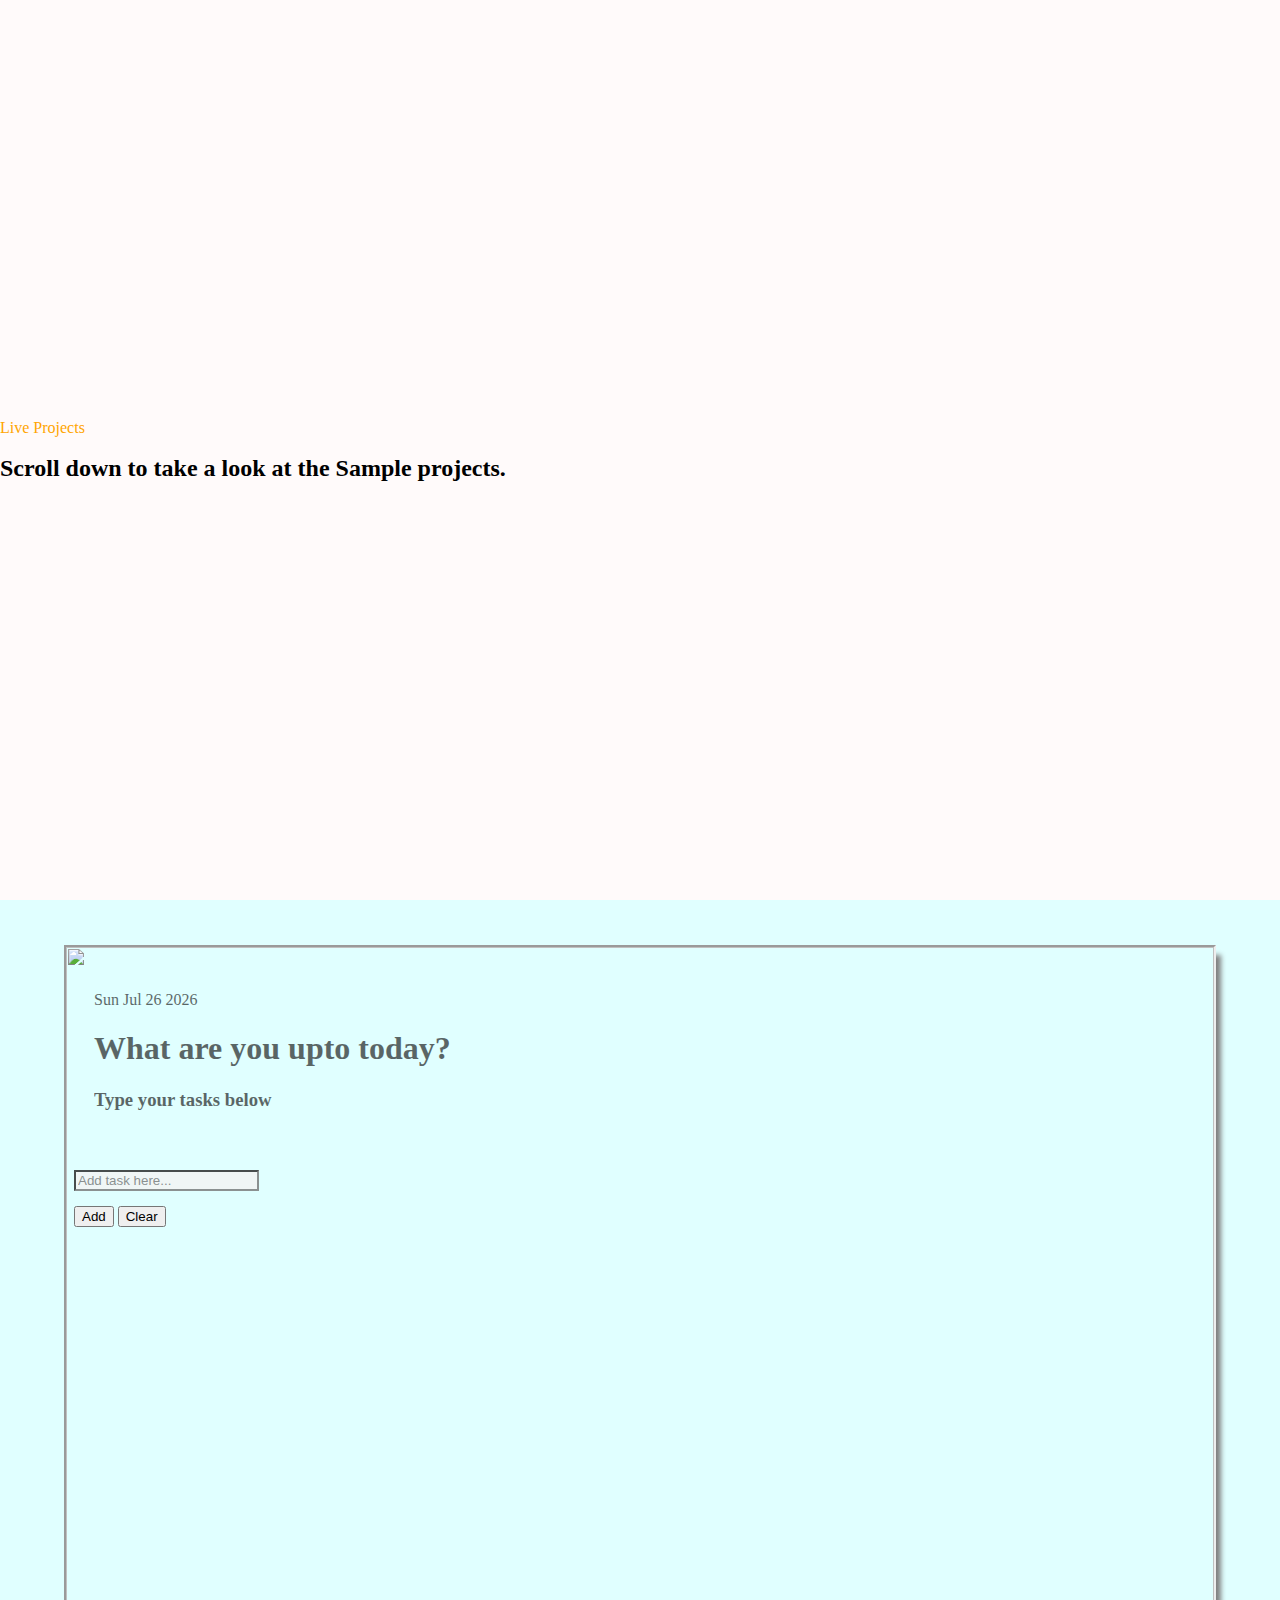
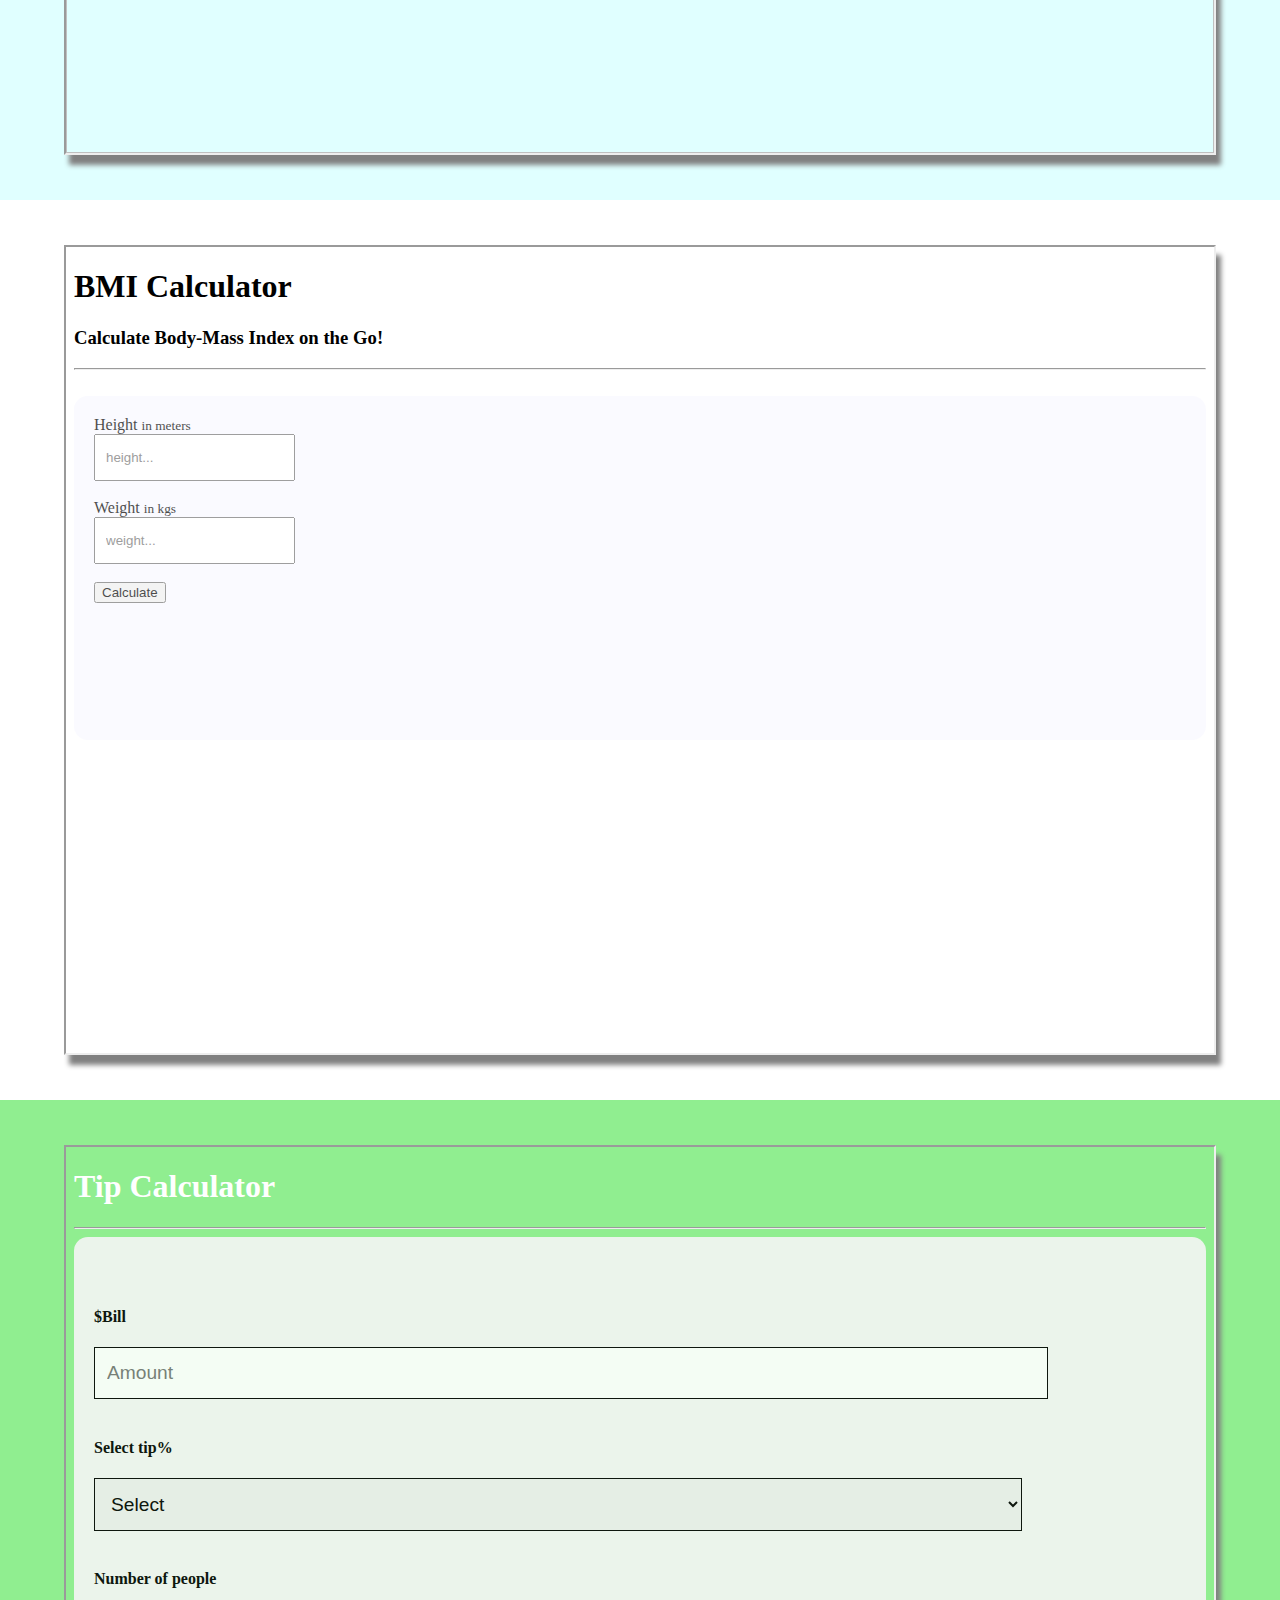
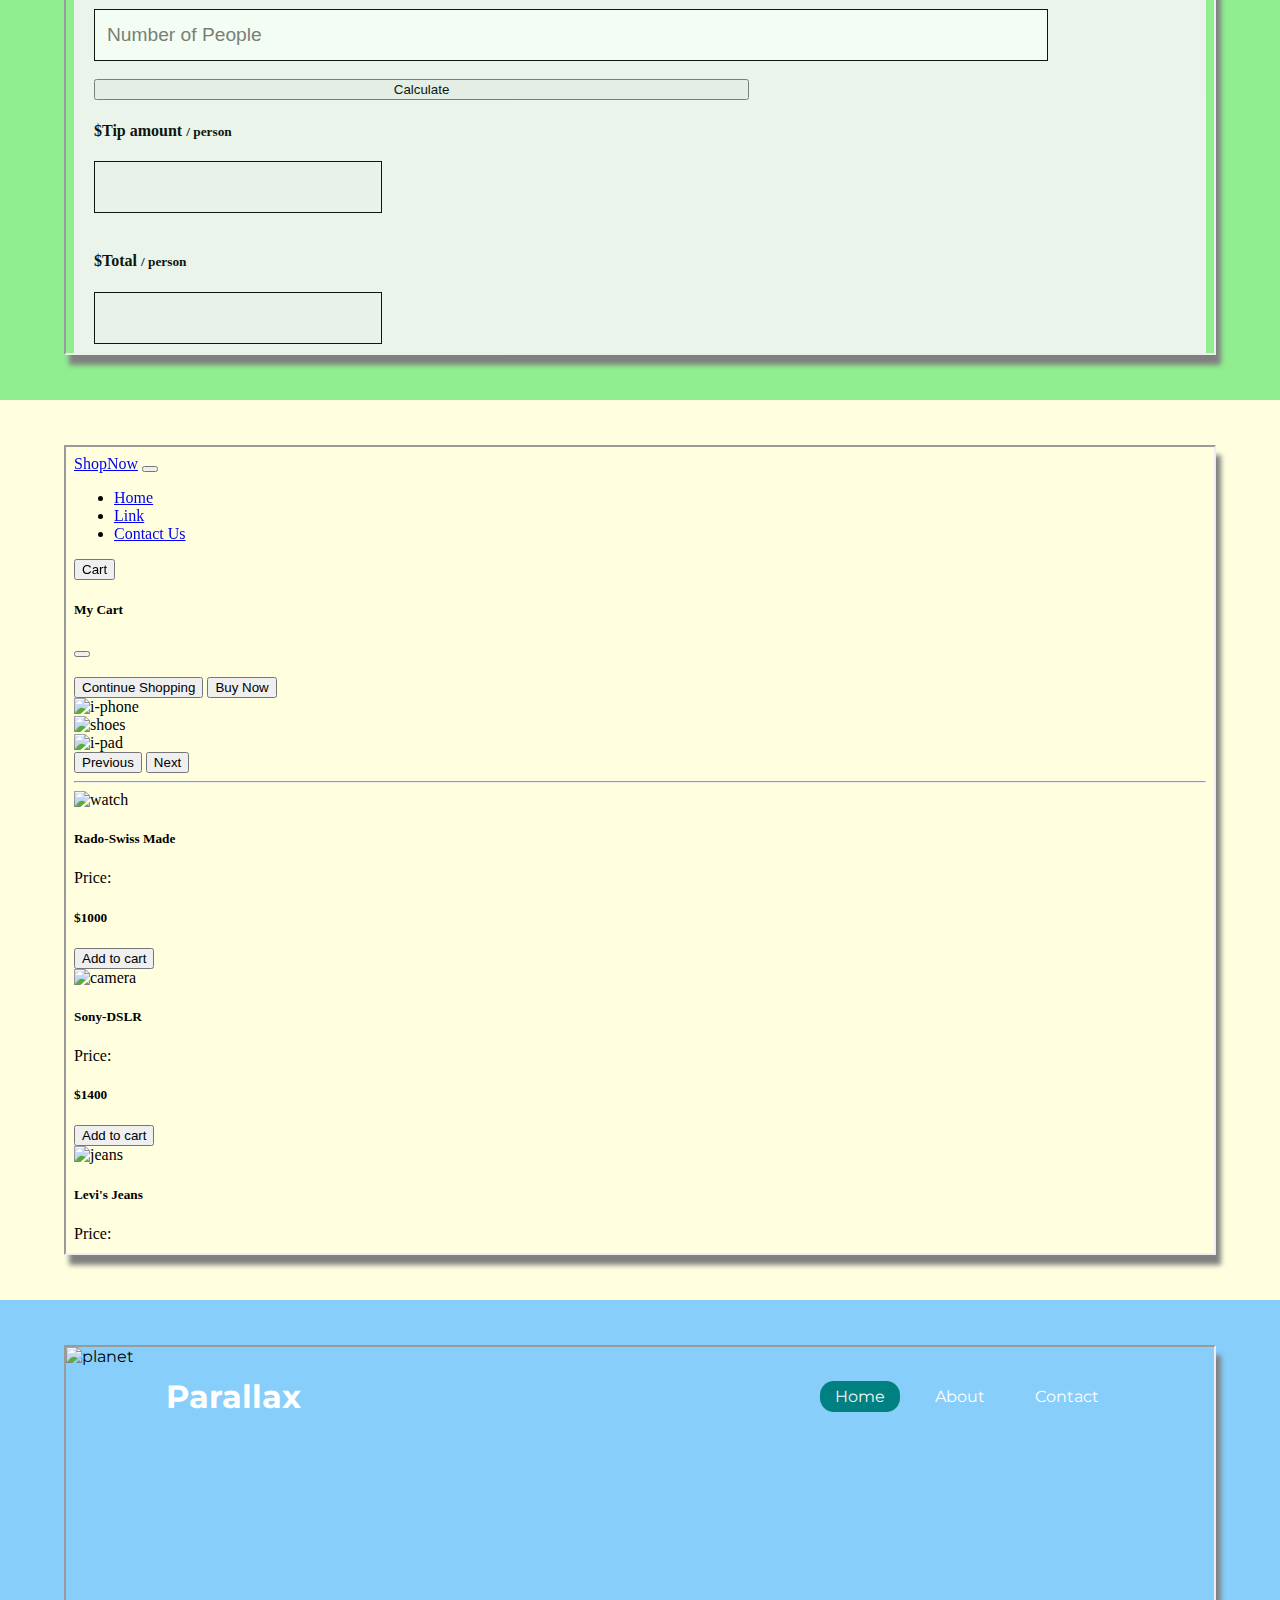
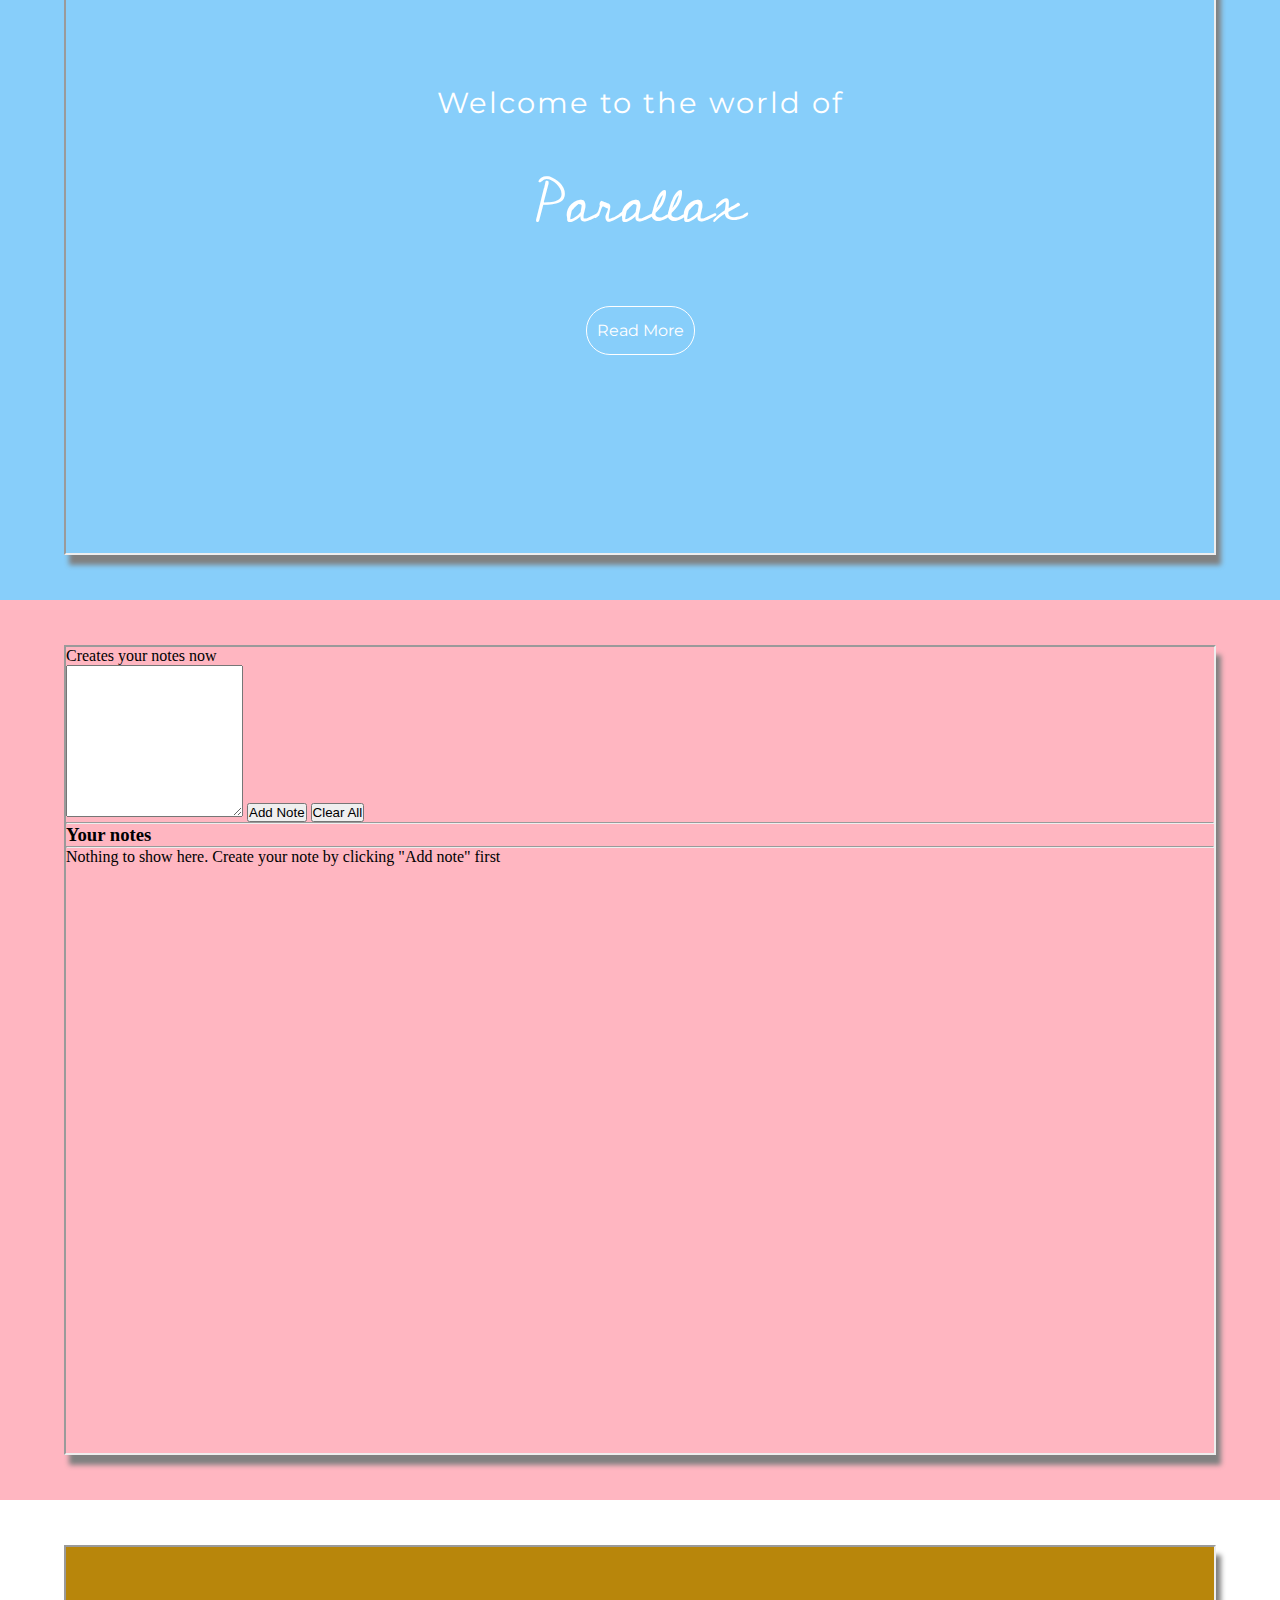
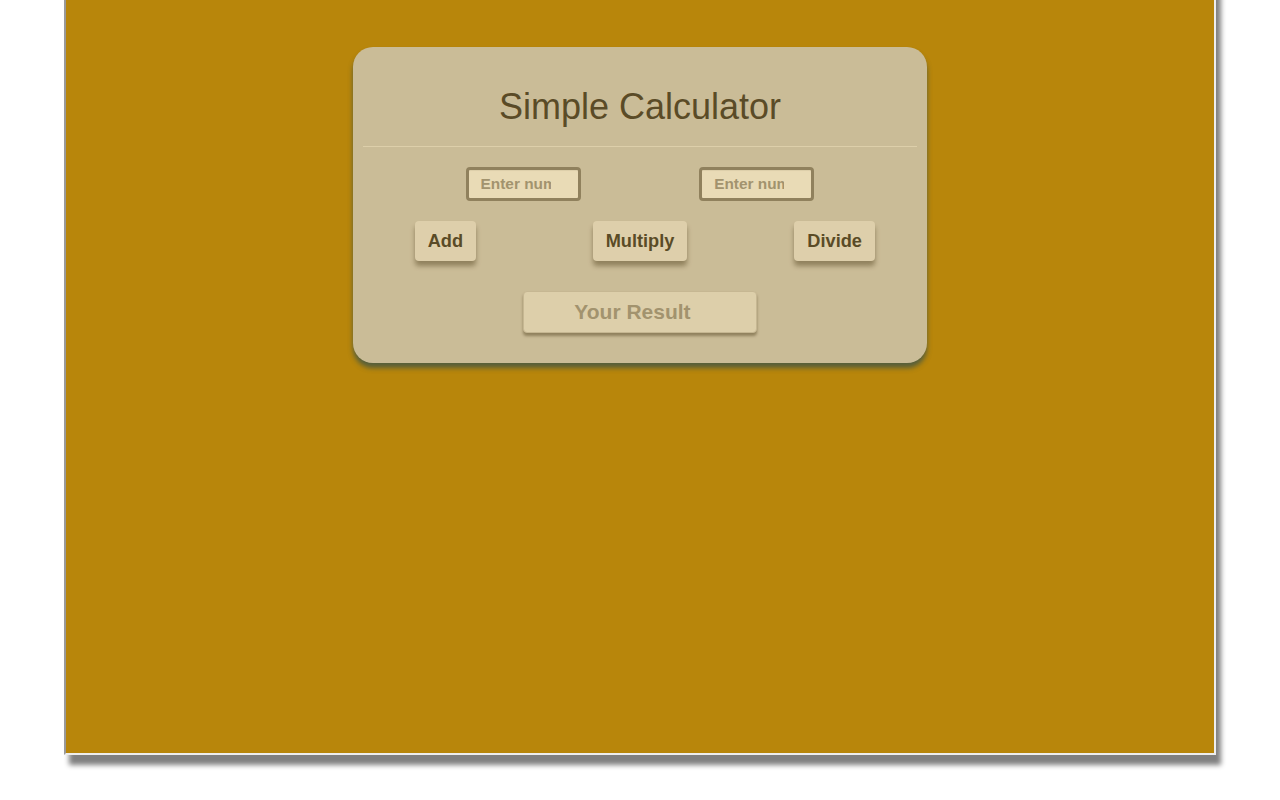
==== assests/html/projects.html @ d29500e8 "From Dell pc to GIT. First commit" ====
<!DOCTYPE html>
<html lang="en">

<head>
    <meta charset="UTF-8">
    <meta http-equiv="X-UA-Compatible" content="IE=edge">
    <meta name="viewport" content="width=device-width, initial-scale=1.0">
    <link rel="stylesheet" href="./projects.css">
    <link href="https://cdn.jsdelivr.net/npm/bootstrap@5.1.0/dist/css/bootstrap.min.css" rel="stylesheet"
        integrity="sha384-KyZXEAg3QhqLMpG8r+8fhAXLRk2vvoC2f3B09zVXn8CA5QIVfZOJ3BCsw2P0p/We" crossorigin="anonymous">
    <script type="text/javascript" src="./project.js"></script>
    <title>Live Projects</title>
</head>

<body>
    <section class="page" id="page0">
        <div class="container">
            <p class="display-3">Live Projects</p><br>
            <h2 class="fw-light">Scroll <span id="down">down</span> to take a look at the Sample projects.</h2>
        </div>
    </section>
    <section class="page" id="page1">
        <iframe src="./projects/To-do/index.html" frameborder="1"></iframe>
    </section>
    <section class="page" id="page2">
        <iframe src="./projects/BMI- calculator/index.html" frameborder="1"></iframe>
    </section>
    <section class="page" id="page3">
        <iframe src="./projects/tip-calculator/tip.html" frameborder="1"></iframe>
    </section>
    <section class="page" id="page4">
        <iframe src="./projects/Ecommerce/index.html" frameborder="1"></iframe>
    </section>
    <section class="page" id="page5">
        <iframe src="./projects/Parallax Website/parallax.html" frameborder="1"></iframe>
    </section>
    <section class="page" id="page6">
        <iframe src="./projects/My Notes/index.html" frameborder="1"></iframe>
    </section>
    <section class="page" id="page7">
        <iframe src="./projects/Calculator/calculator.html" frameborder="1"></iframe>
    </section>
</body>
<script src="https://cdn.jsdelivr.net/npm/@popperjs/core@2.9.3/dist/umd/popper.min.js"
    integrity="sha384-eMNCOe7tC1doHpGoWe/6oMVemdAVTMs2xqW4mwXrXsW0L84Iytr2wi5v2QjrP/xp"
    crossorigin="anonymous"></script>
<script src="https://cdn.jsdelivr.net/npm/bootstrap@5.1.0/dist/js/bootstrap.min.js"
    integrity="sha384-cn7l7gDp0eyniUwwAZgrzD06kc/tftFf19TOAs2zVinnD/C7E91j9yyk5//jjpt/"
    crossorigin="anonymous"></script>

</html>
---- assests/html/projects.css ----
*{
    transition: 0.5s;
    padding: 0;
    margin: 0;
    box-sizing: border-box;
}
.page {
	width: 100%;
	height: 100vh;
	background: none;
	overflow-y: hidden;
    display: flex;
    justify-content: center;
    align-content: center;
    overflow-x: hidden;
}
#page0{
    flex-direction: column;
    color: black;
    margin: auto;
    background-color: snow;
    
}
#page0 p{
    color: orange;
}
#page0 span#down{
    font-weight: bolder;
}
#page1{
    background-color: lightcyan;
}
.page iframe{
    width: 90%;
    height: 90vh;
    margin: auto;
    box-shadow: 5px 10px 5px grey;
}
#page3{
    background-color: lightgreen;
}
#page4{
    background-color: lightyellow;
}
#page5{
    background-color: lightskyblue;
}
#page6{
    background-color: lightpink;
}
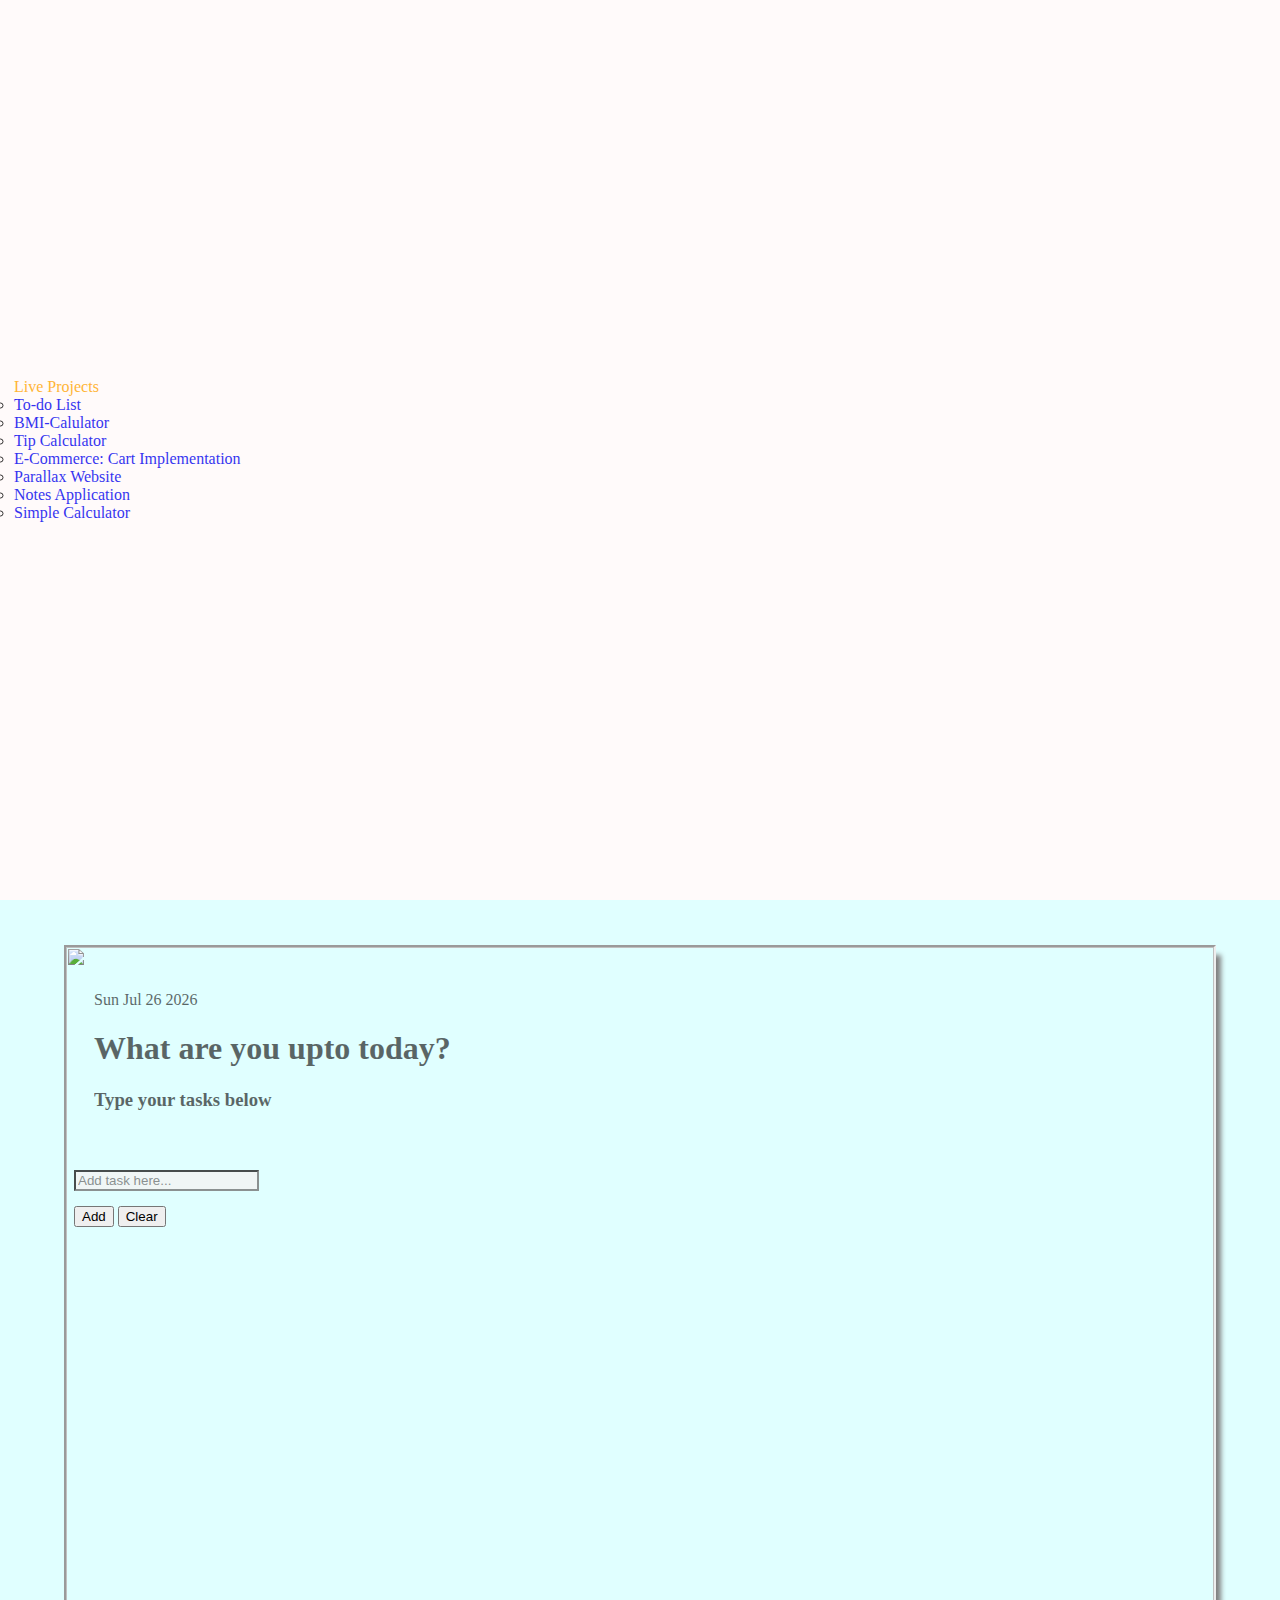
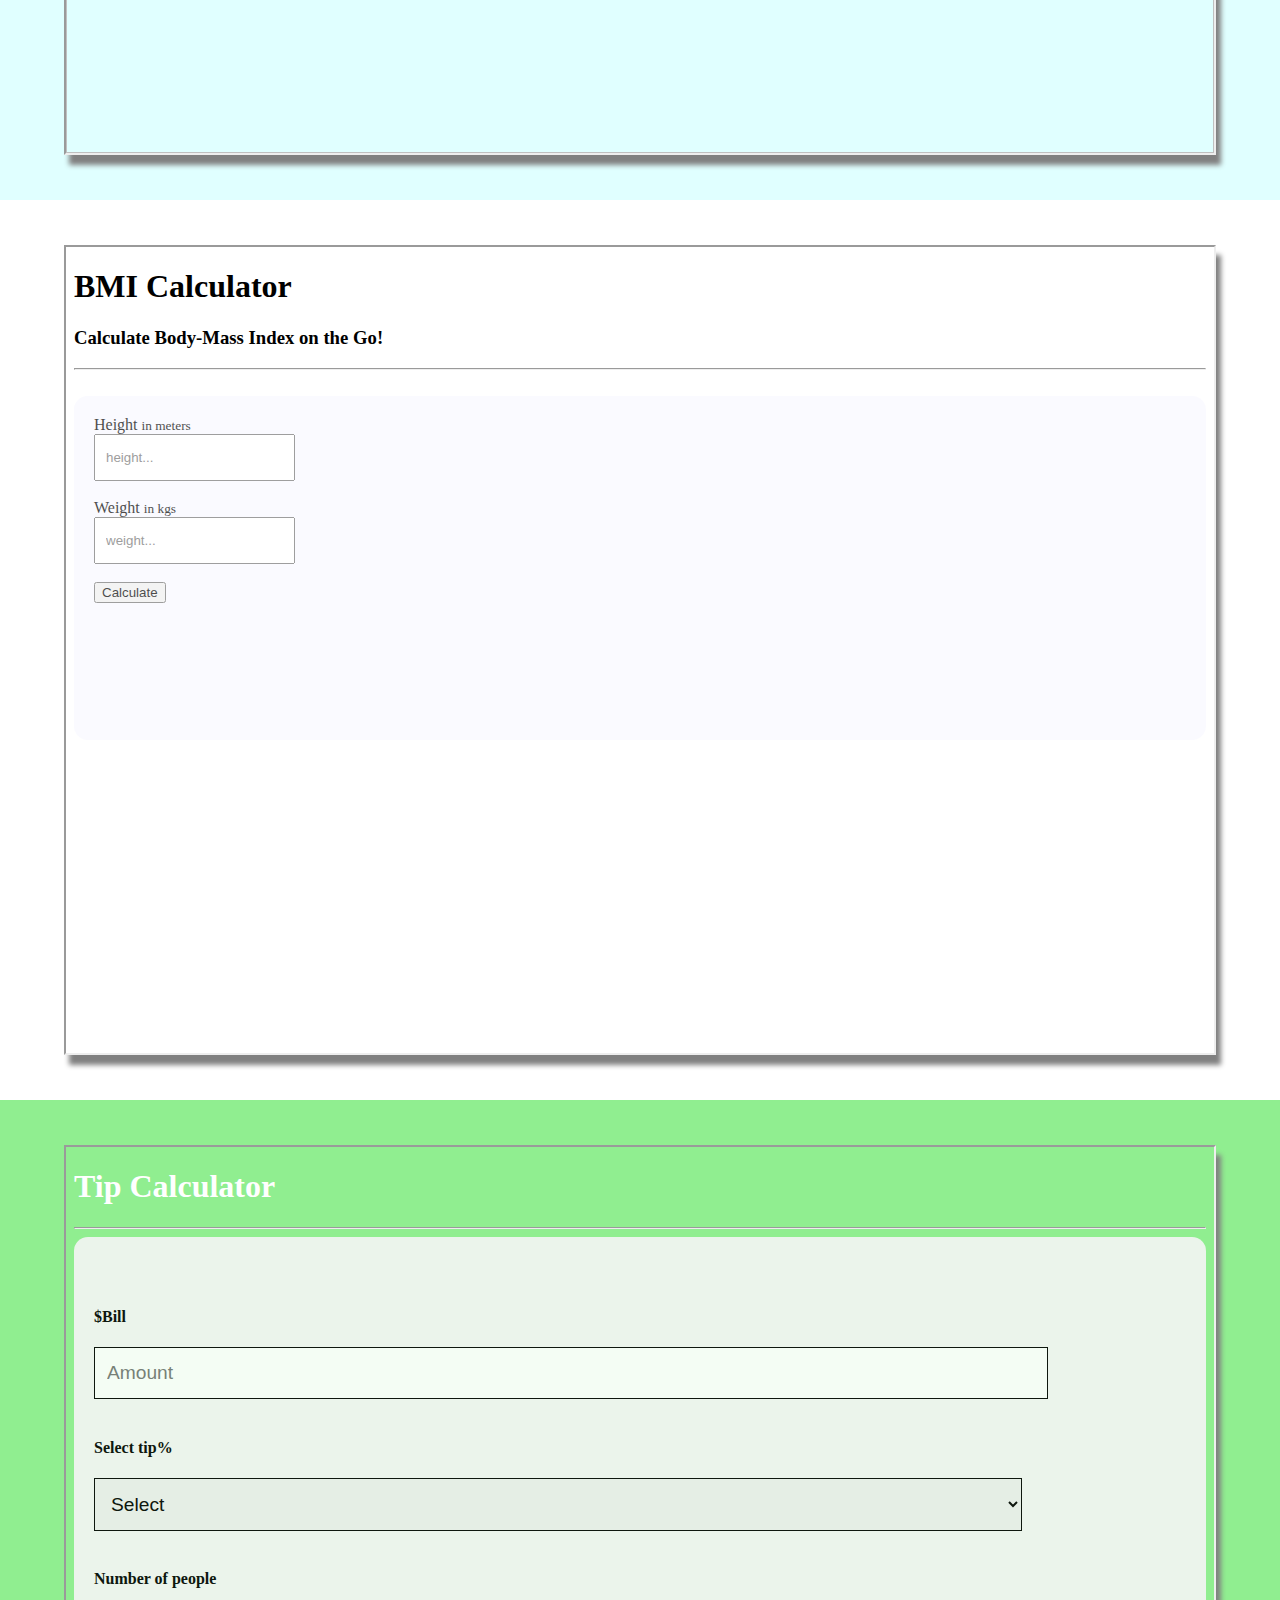
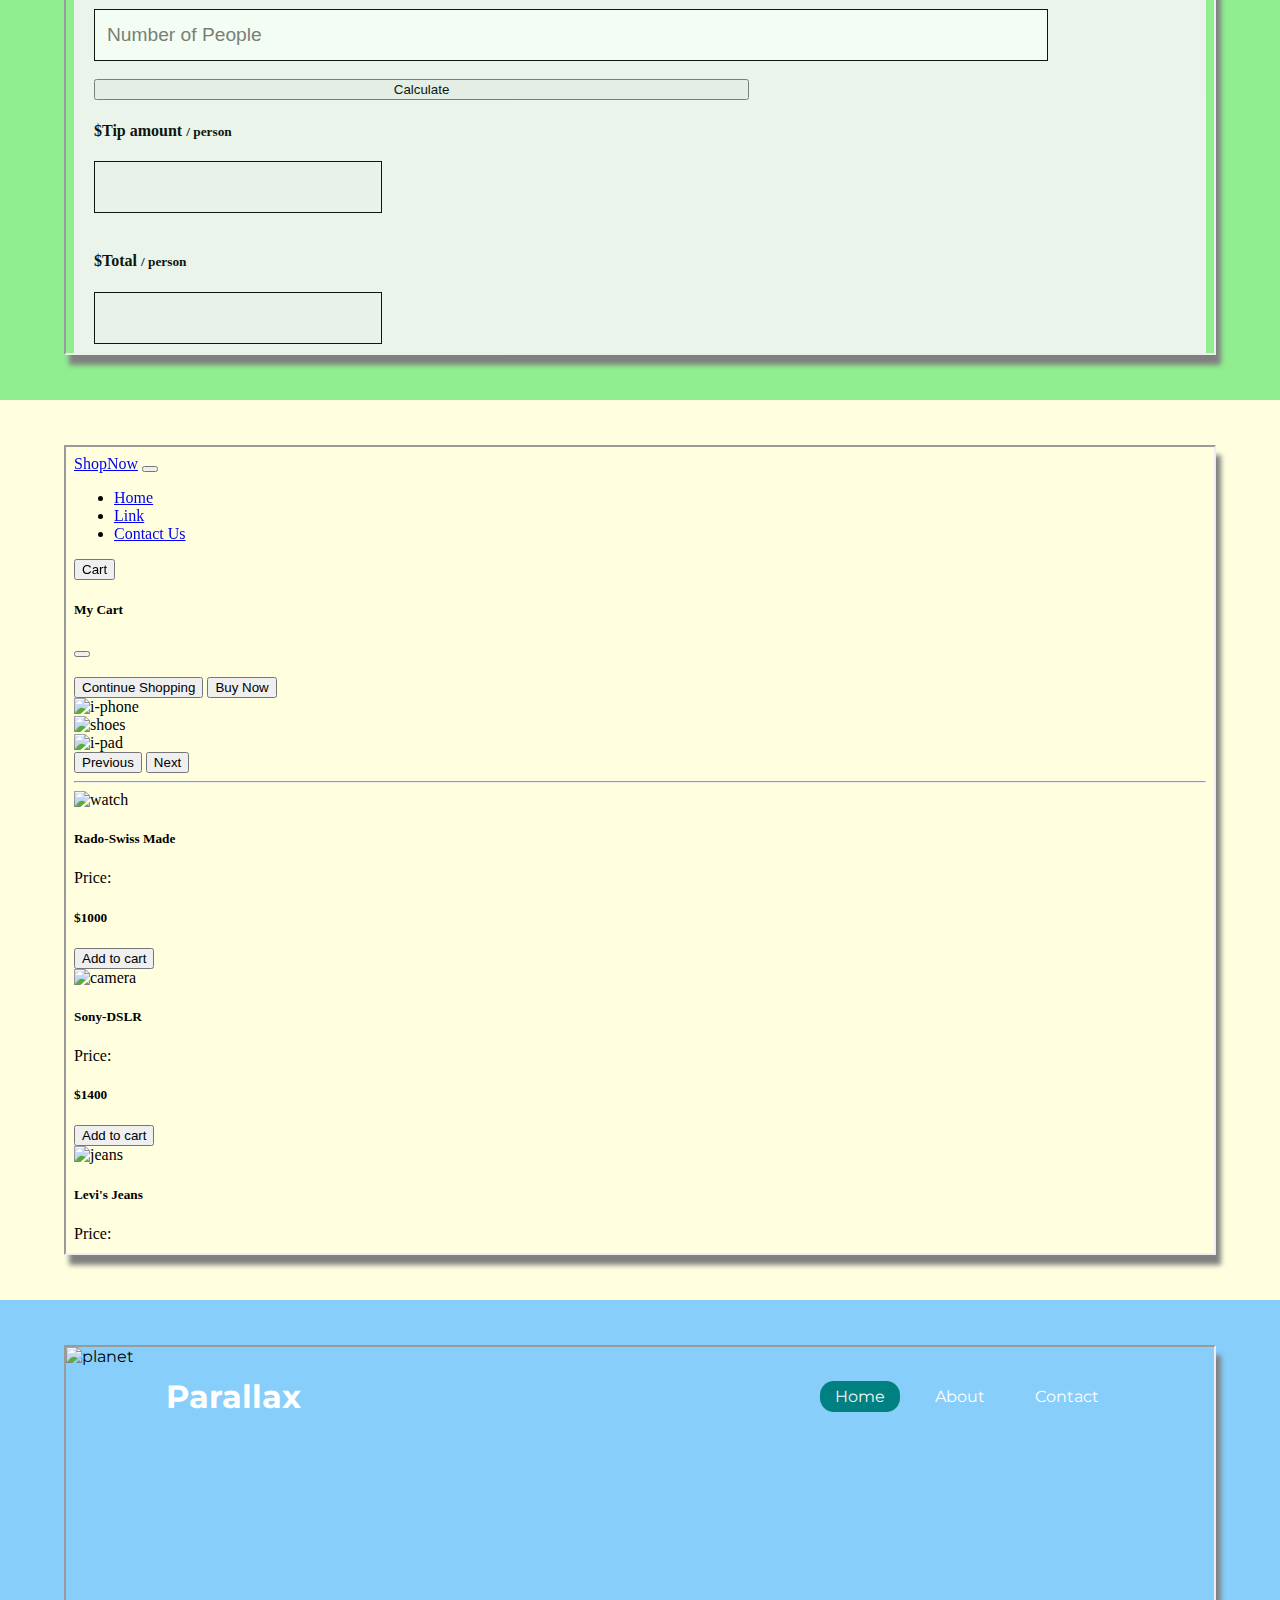
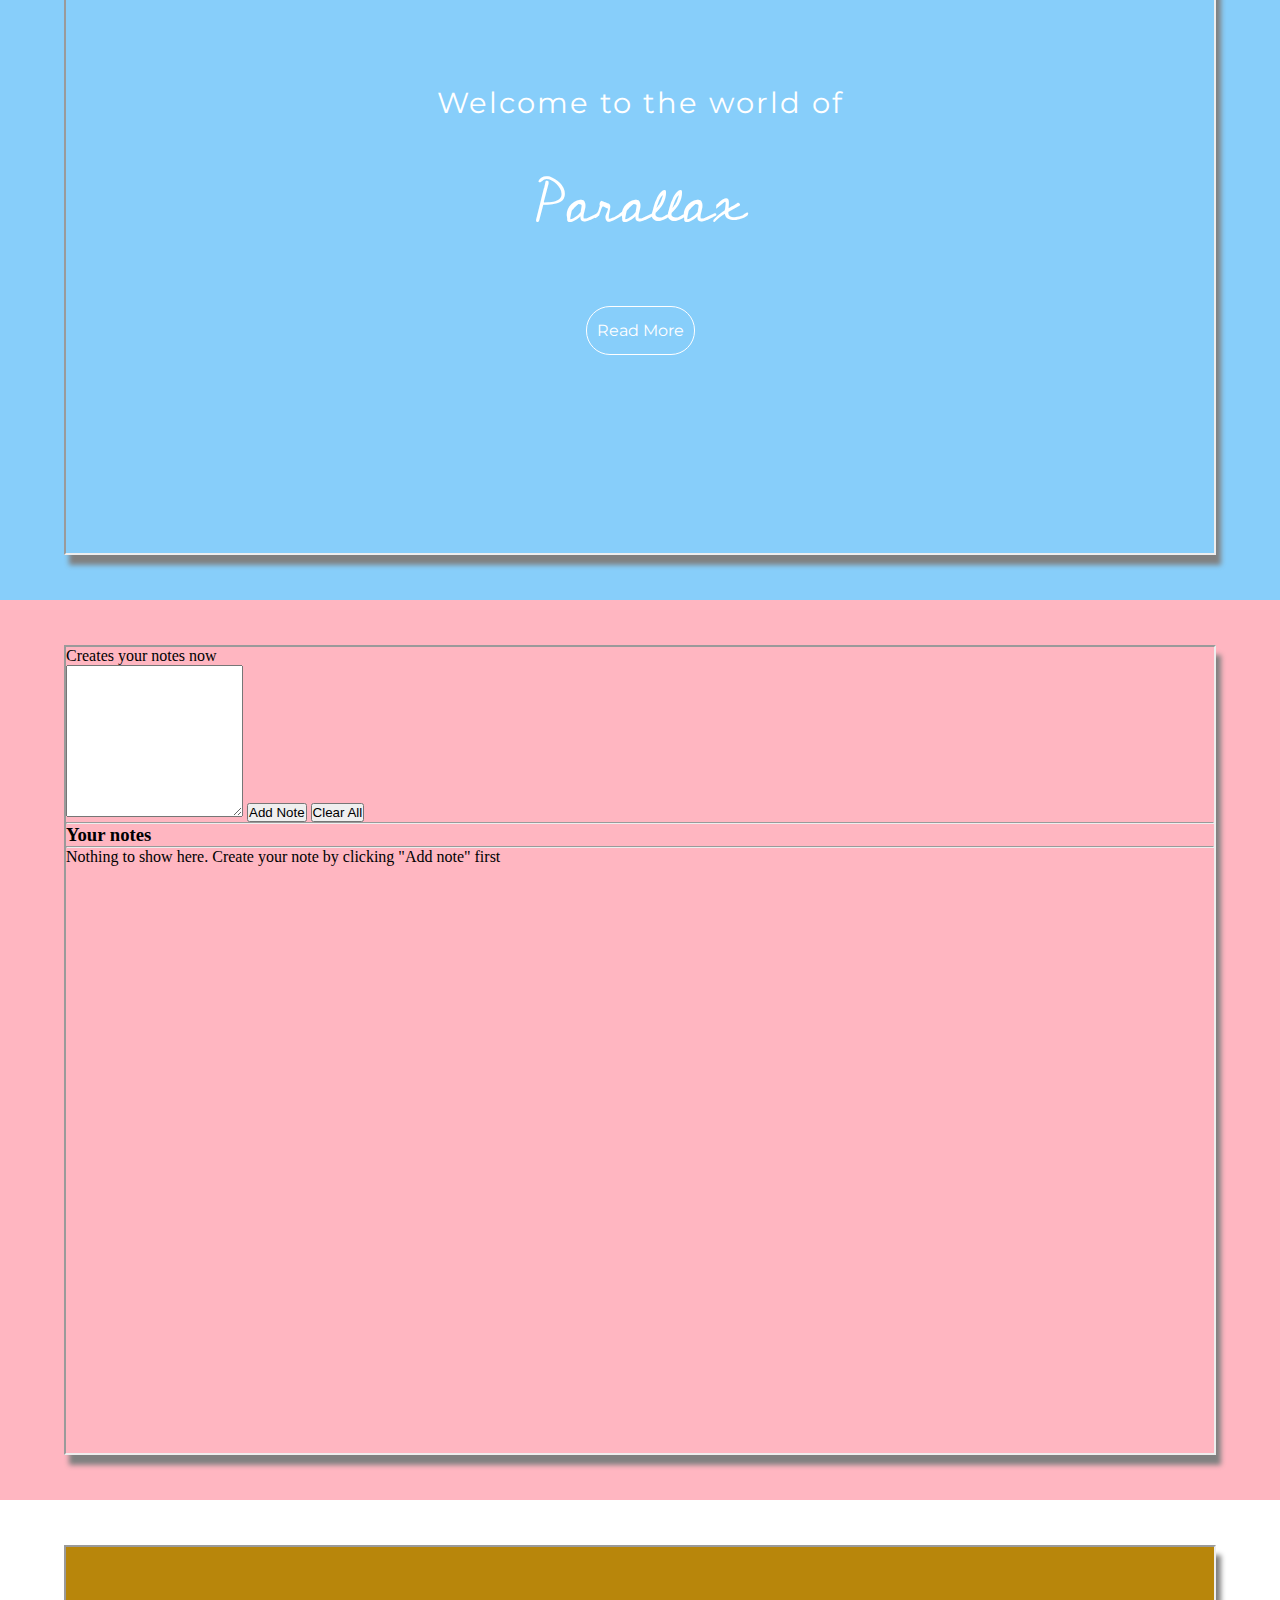
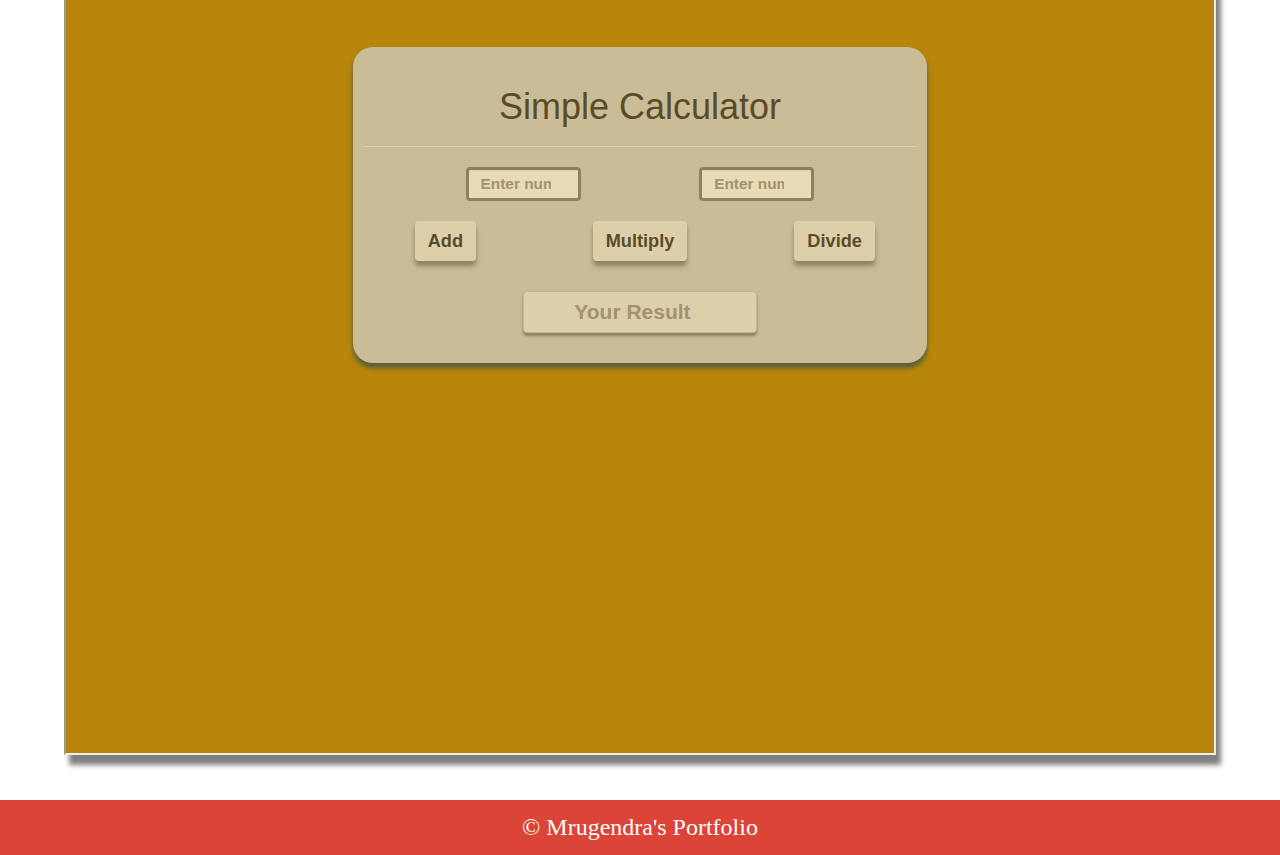
==== commit 0d1d4b11: "Add files via upload" ====
--- a/assests/html/projects.html
+++ b/assests/html/projects.html
@@ -14,9 +14,17 @@
 
 <body>
     <section class="page" id="page0">
-        <div class="container">
-            <p class="display-3">Live Projects</p><br>
-            <h2 class="fw-light">Scroll <span id="down">down</span> to take a look at the Sample projects.</h2>
+        <div class="container" id="heading">
+            <p class="display-3 mx-4">Live Projects</p>
+            <ul class="mx-4">
+                <li class="display-6"><a href="#page1">To-do List</a></li>
+                <li class="display-6"><a href="#page2">BMI-Calulator</a></li>
+                <li class="display-6"><a href="#page3">Tip Calculator</a></li>
+                <li class="display-6"><a href="#page4">E-Commerce: Cart Implementation</a></li>
+                <li class="display-6"><a href="#page5">Parallax Website</a></li>
+                <li class="display-6"><a href="#page6">Notes Application</a></li>
+                <li class="display-6"><a href="#page7">Simple Calculator</a></li>
+            </ul>
         </div>
     </section>
     <section class="page" id="page1">
@@ -40,6 +48,9 @@
     <section class="page" id="page7">
         <iframe src="./projects/Calculator/calculator.html" frameborder="1"></iframe>
     </section>
+    <footer>
+        <p>&copy Mrugendra's Portfolio</p>
+    </footer>
 </body>
 <script src="https://cdn.jsdelivr.net/npm/@popperjs/core@2.9.3/dist/umd/popper.min.js"
     integrity="sha384-eMNCOe7tC1doHpGoWe/6oMVemdAVTMs2xqW4mwXrXsW0L84Iytr2wi5v2QjrP/xp"
--- a/assests/html/projects.css
+++ b/assests/html/projects.css
@@ -3,6 +3,7 @@
     padding: 0;
     margin: 0;
     box-sizing: border-box;
+    scroll-behavior: smooth;
 }
 .page {
 	width: 100%;
@@ -15,16 +16,33 @@
     overflow-x: hidden;
 }
 #page0{
+    background-image: url('../../images/projectsimage.jpg');
+    background-repeat: no-repeat;
+    background-position: center;
+    object-fit: cover;
     flex-direction: column;
     color: black;
     margin: auto;
     background-color: snow;
     
 }
+#page0 #heading{
+    background-color: snow;
+    opacity: 0.8;
+    padding: 35px 14px;
+}
 #page0 p{
     color: orange;
 }
-#page0 span#down{
+#page0 li{
+    list-style-type:circle
+}
+#page0 li a{
+    text-decoration: none;
+    transition: 0.25s;
+}
+#page0 li a:hover{
+    color: darkgreen;
     font-weight: bolder;
 }
 #page1{
@@ -48,3 +66,14 @@
 #page6{
     background-color: lightpink;
 }
+footer{
+    background-color: #DB4437;
+    padding: 14px 28px;
+    color: white;
+    font-size: 150%;
+    font-weight: lighter;
+    display: flex;
+    flex-wrap: nowrap;
+    justify-content: center;
+    align-items: center;
+}
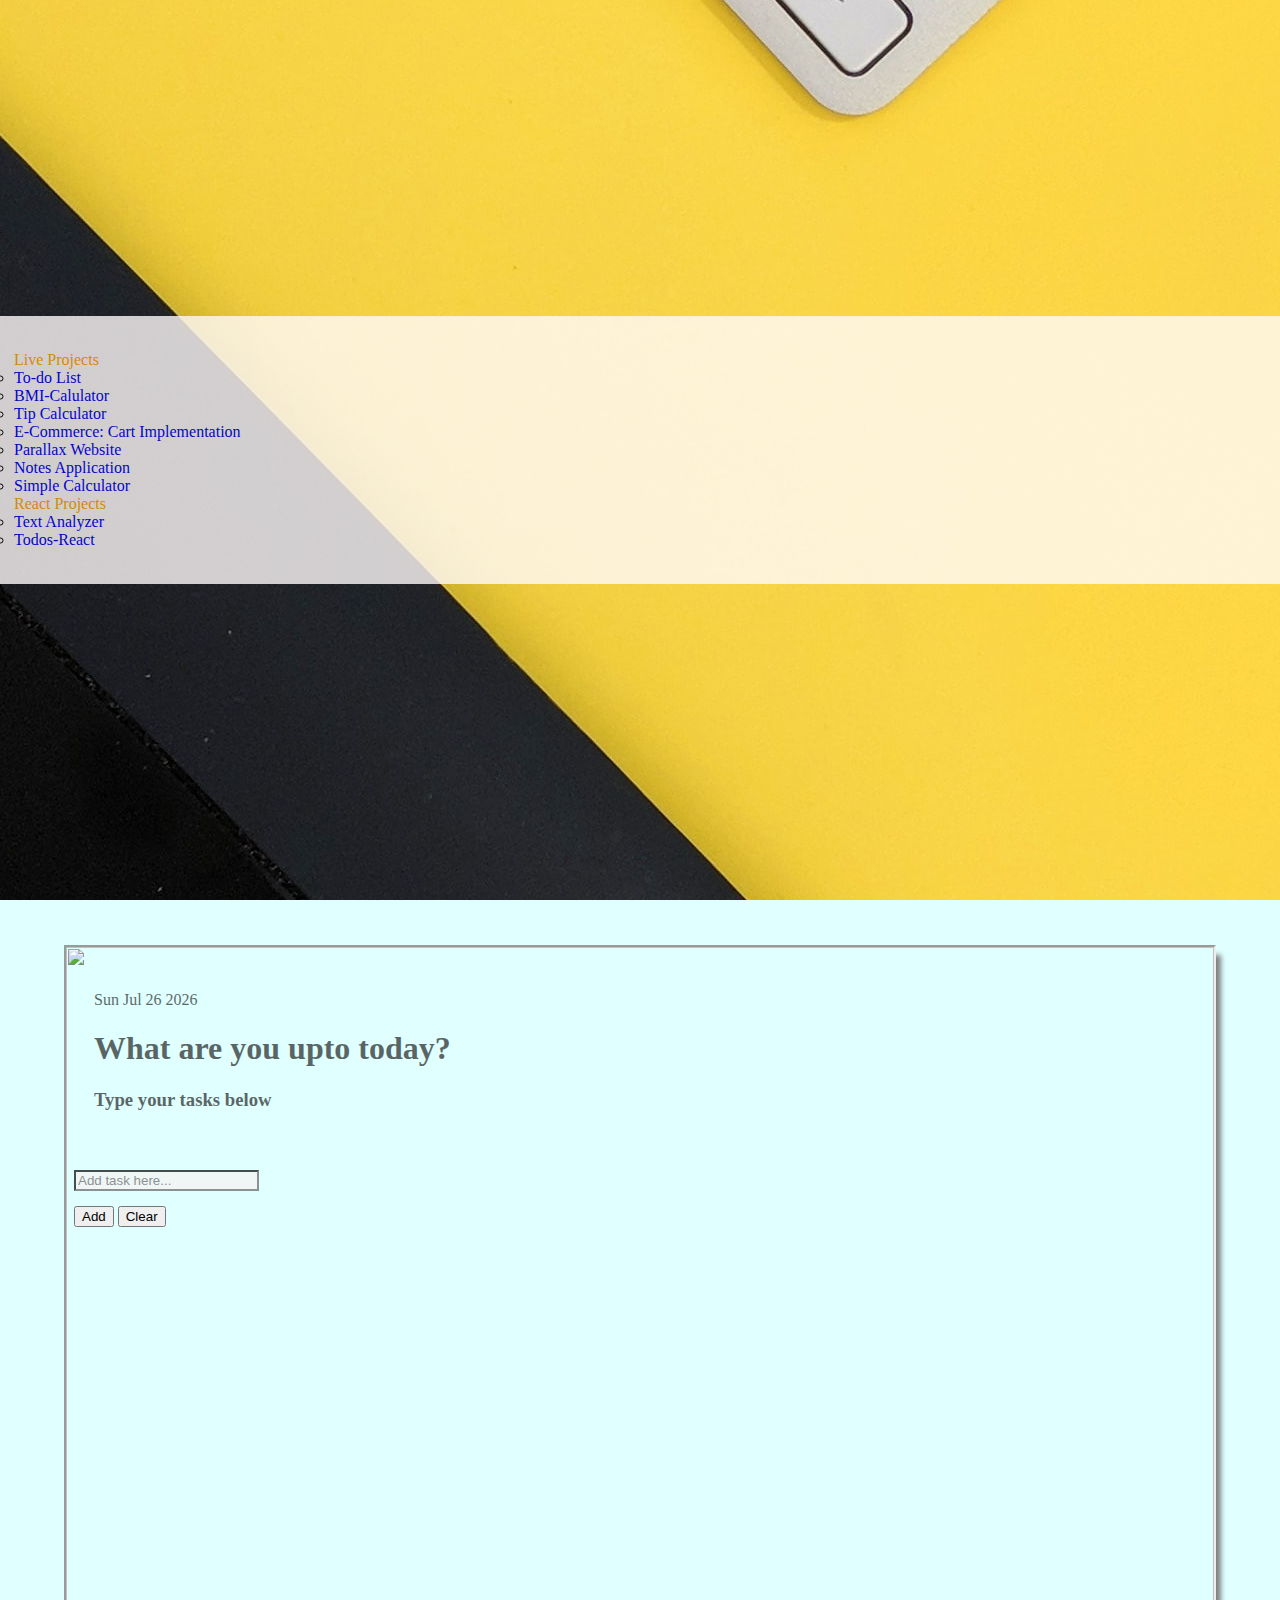
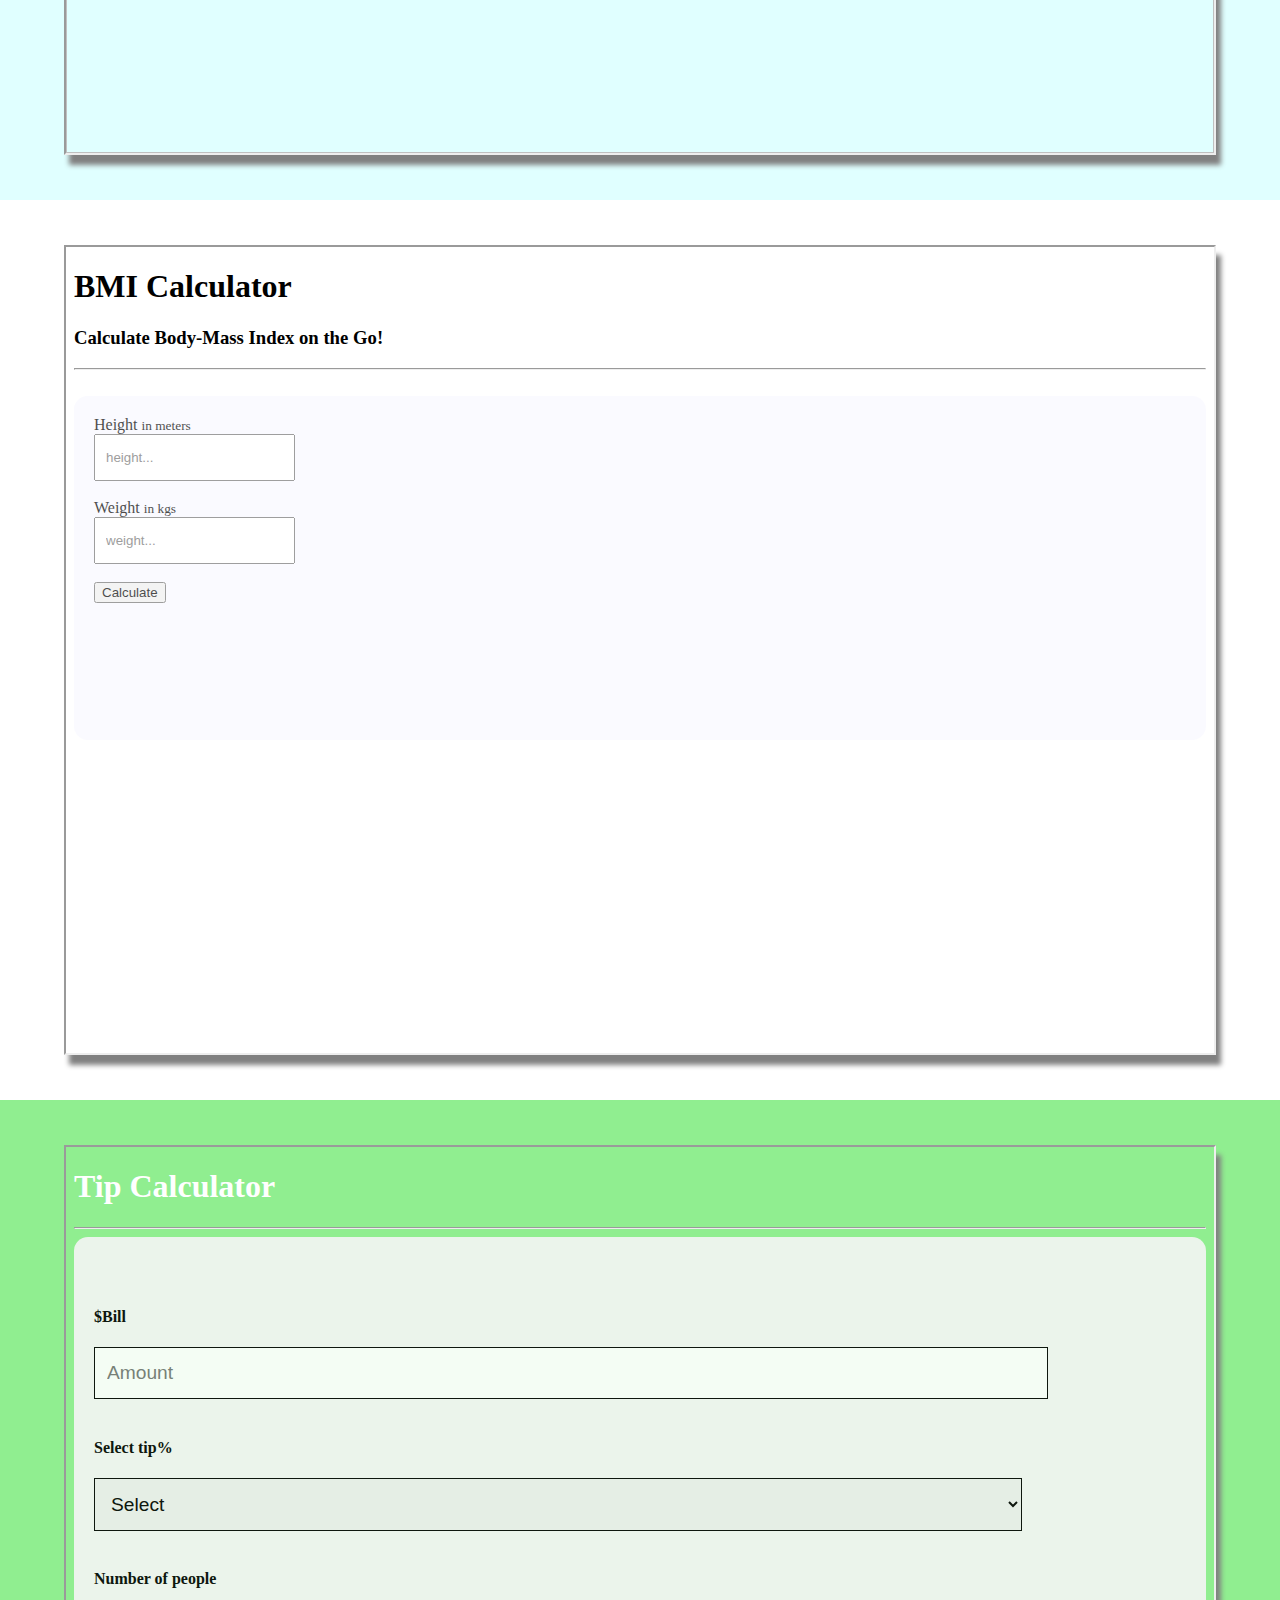
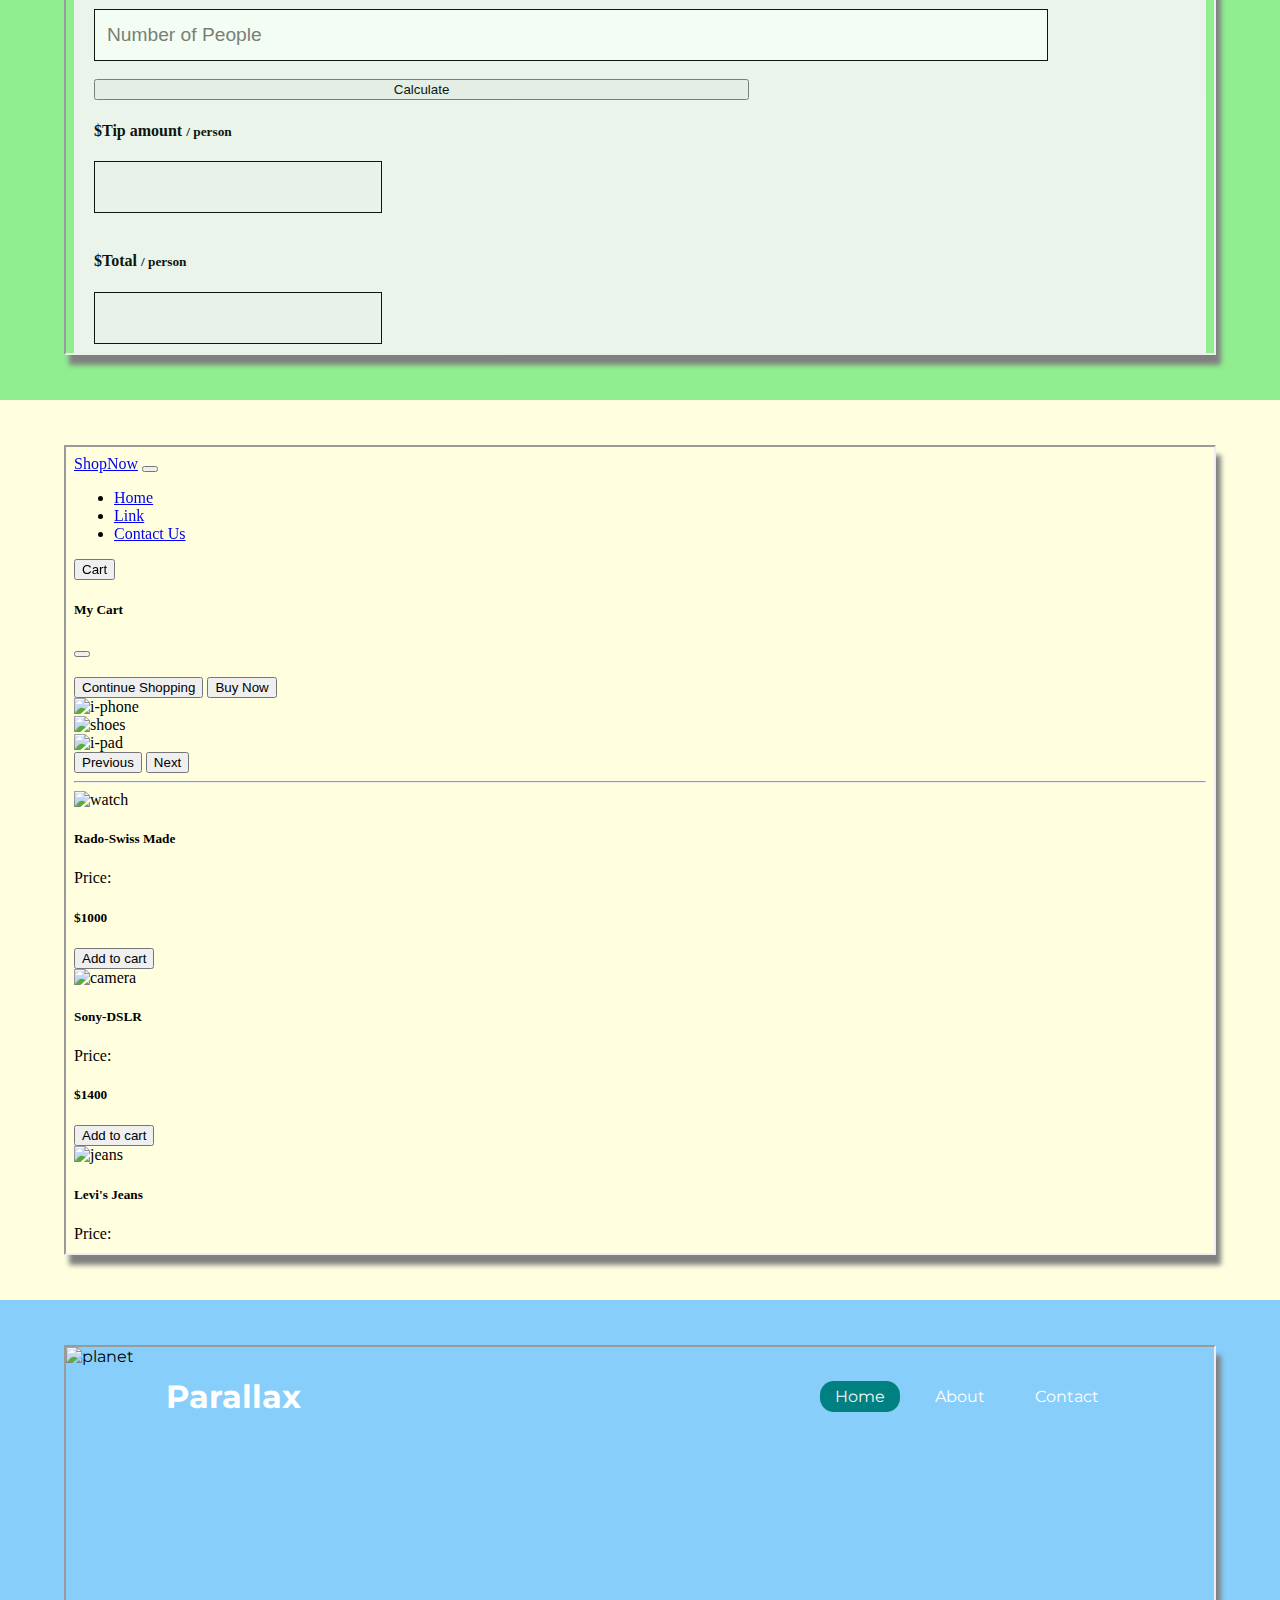
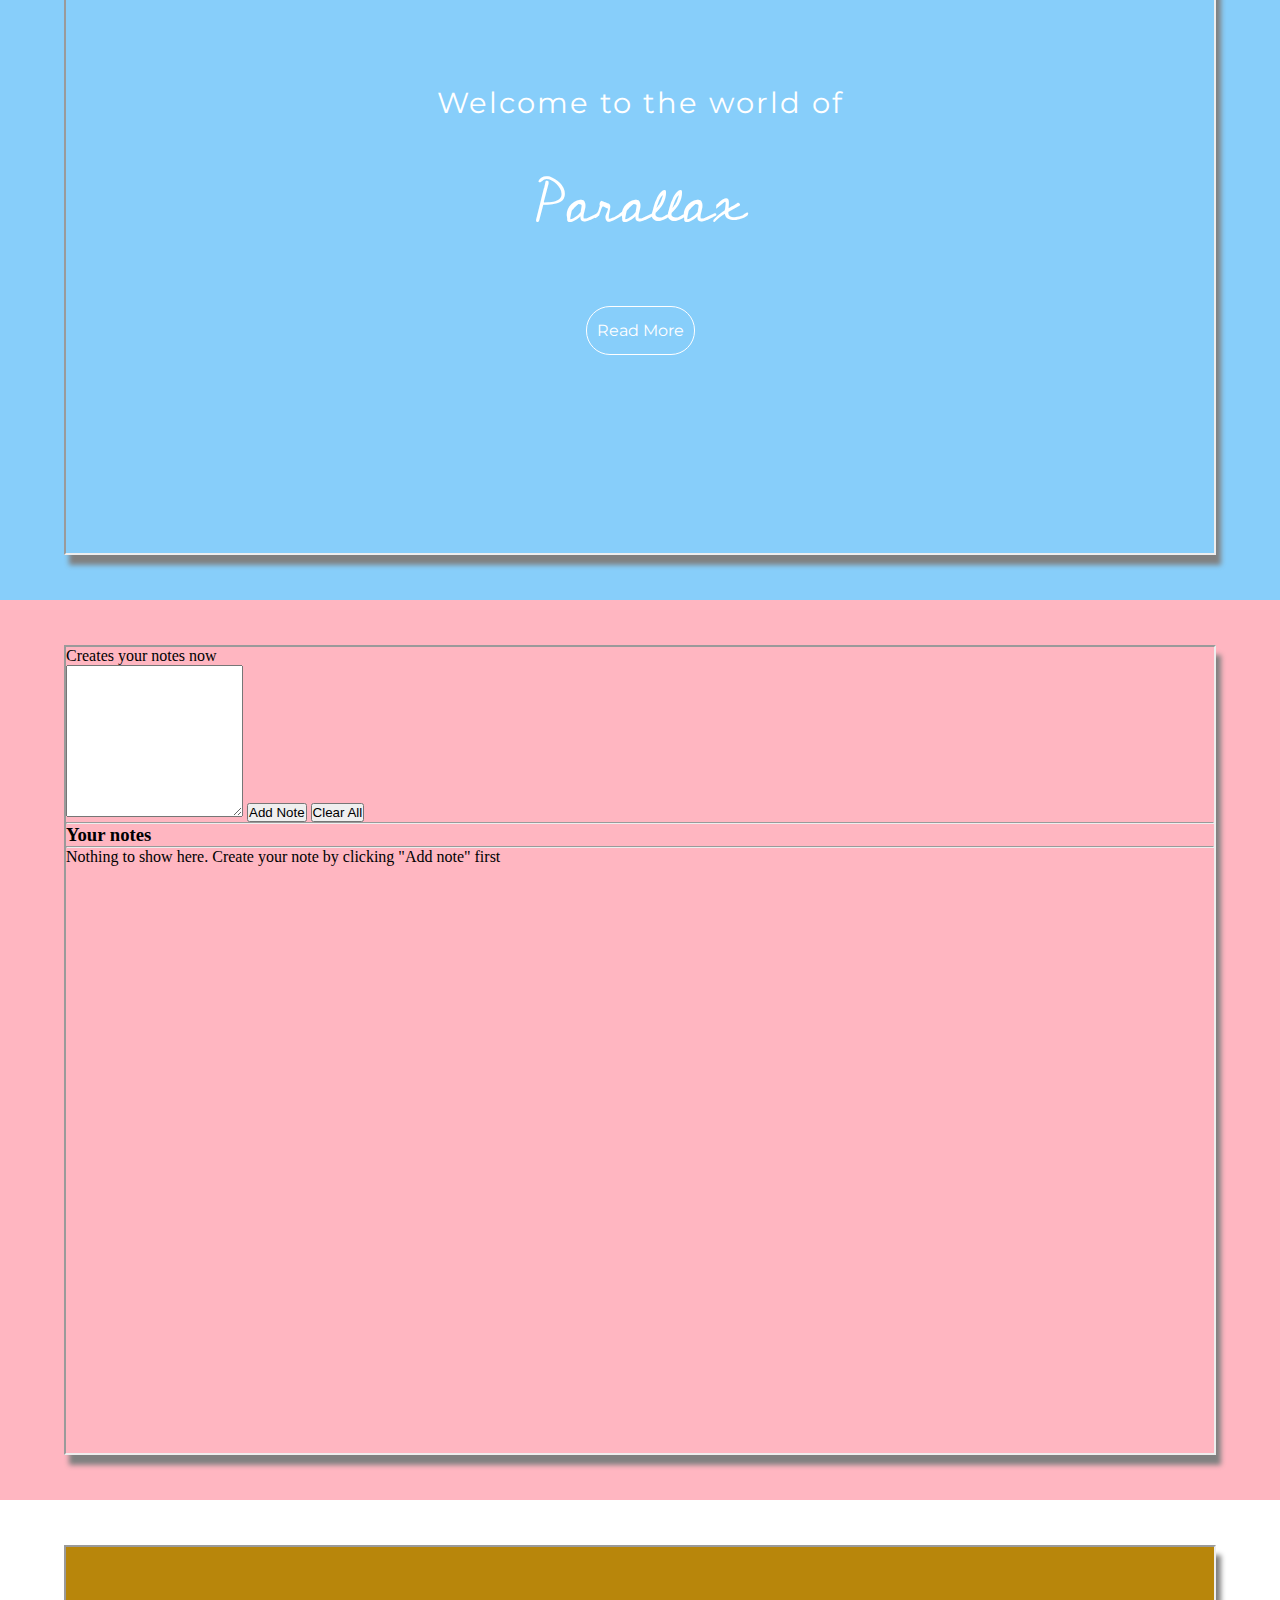
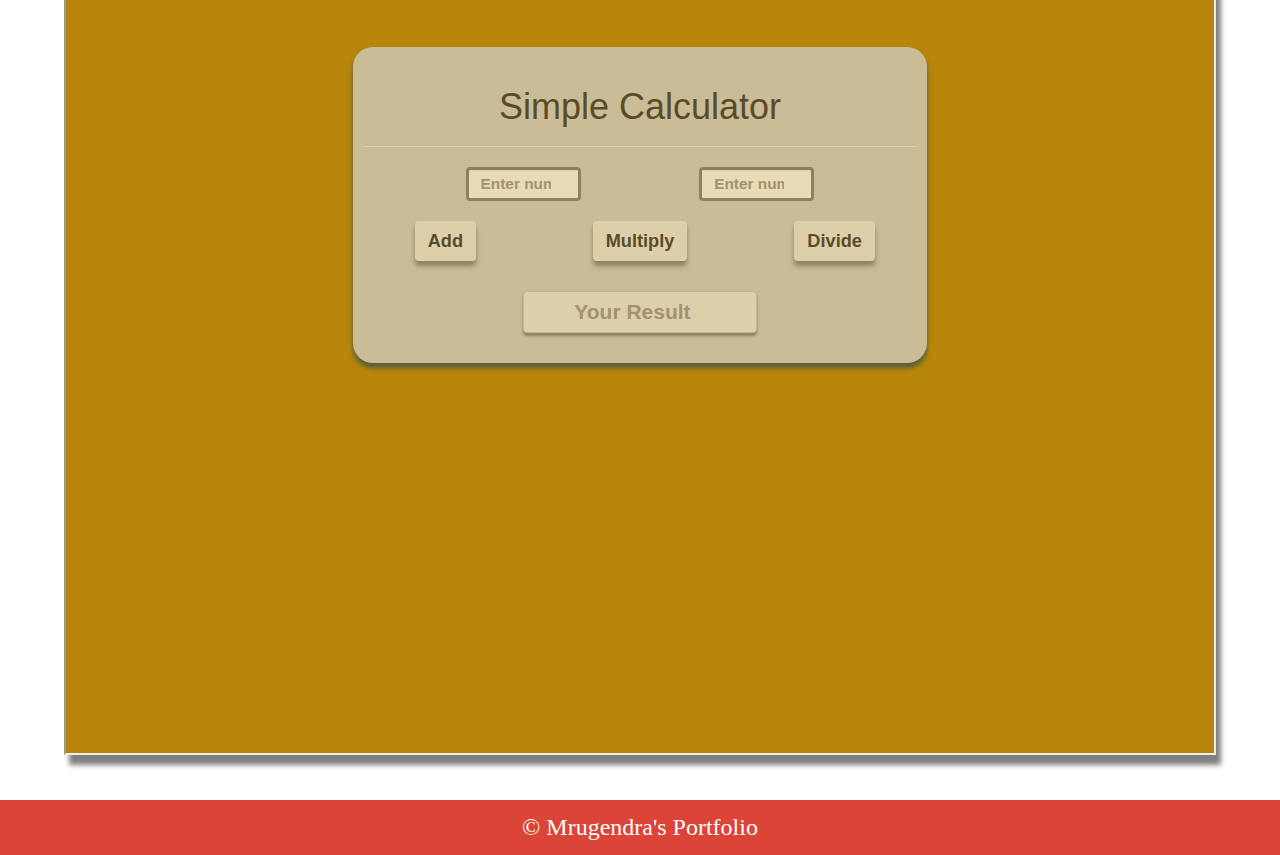
==== commit d57af2f0: "Update projects.html" ====
--- a/assests/html/projects.html
+++ b/assests/html/projects.html
@@ -14,17 +14,34 @@
 
 <body>
     <section class="page" id="page0">
-        <div class="container" id="heading">
+        <div class="container-fluid" id="heading">
             <p class="display-3 mx-4">Live Projects</p>
-            <ul class="mx-4">
-                <li class="display-6"><a href="#page1">To-do List</a></li>
-                <li class="display-6"><a href="#page2">BMI-Calulator</a></li>
-                <li class="display-6"><a href="#page3">Tip Calculator</a></li>
-                <li class="display-6"><a href="#page4">E-Commerce: Cart Implementation</a></li>
-                <li class="display-6"><a href="#page5">Parallax Website</a></li>
-                <li class="display-6"><a href="#page6">Notes Application</a></li>
-                <li class="display-6"><a href="#page7">Simple Calculator</a></li>
-            </ul>
+            <div class="d-flex justify-content-space-between">
+                <div class="col">
+                    <ul class="mx-4">
+                        <li class="fw-light fs-5"><a href="#page1">To-do List</a></li>
+                        <li class="fw-light fs-5"><a href="#page2">BMI-Calulator</a></li>
+                        <li class="fw-light fs-5"><a href="#page3">Tip Calculator</a></li>
+                        <li class="fw-light fs-5"><a href="#page4">E-Commerce: Cart Implementation</a></li>
+                        <li class="fw-light fs-5"><a href="#page5">Parallax Website</a></li>
+                        <li class="fw-light fs-5"><a href="#page6">Notes Application</a></li>
+                        <li class="fw-light fs-5"><a href="#page7">Simple Calculator</a></li>
+                    </ul>
+                </div>
+                <div class="col">
+                    <p class="display-5">React Projects</p>
+                    <ul>
+                        <li class="fw-light fs-5"><a target="#" href="https://text-modifier-react-app.netlify.app/">Text
+                                Analyzer</a>
+                        </li>
+                        <li class="fw-light fs-5"><a target="#"
+                                href="https://my-todos-with-react.netlify.app/">Todos-React</a>
+                        </li>
+                    </ul>
+                </div>
+            </div>
+
+
         </div>
     </section>
     <section class="page" id="page1">
@@ -59,4 +76,4 @@
     integrity="sha384-cn7l7gDp0eyniUwwAZgrzD06kc/tftFf19TOAs2zVinnD/C7E91j9yyk5//jjpt/"
     crossorigin="anonymous"></script>
 
-</html>+</html>
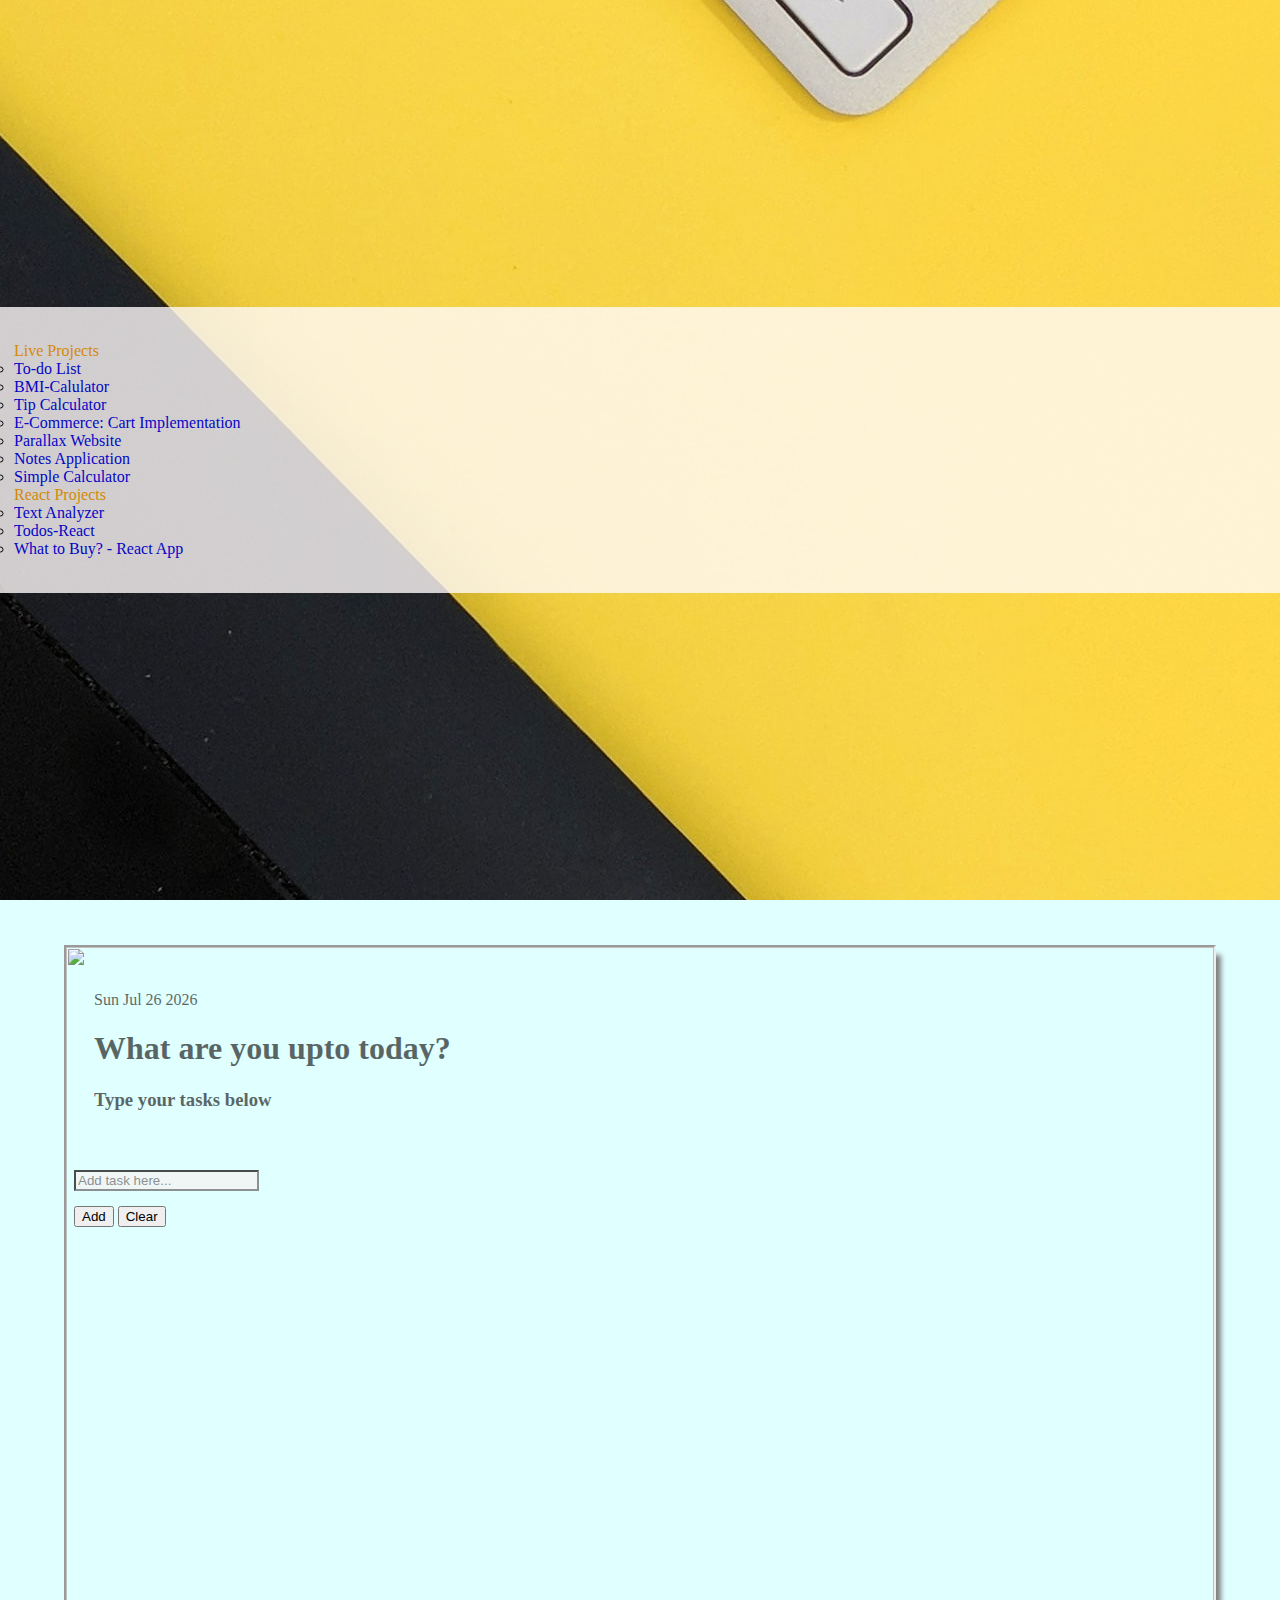
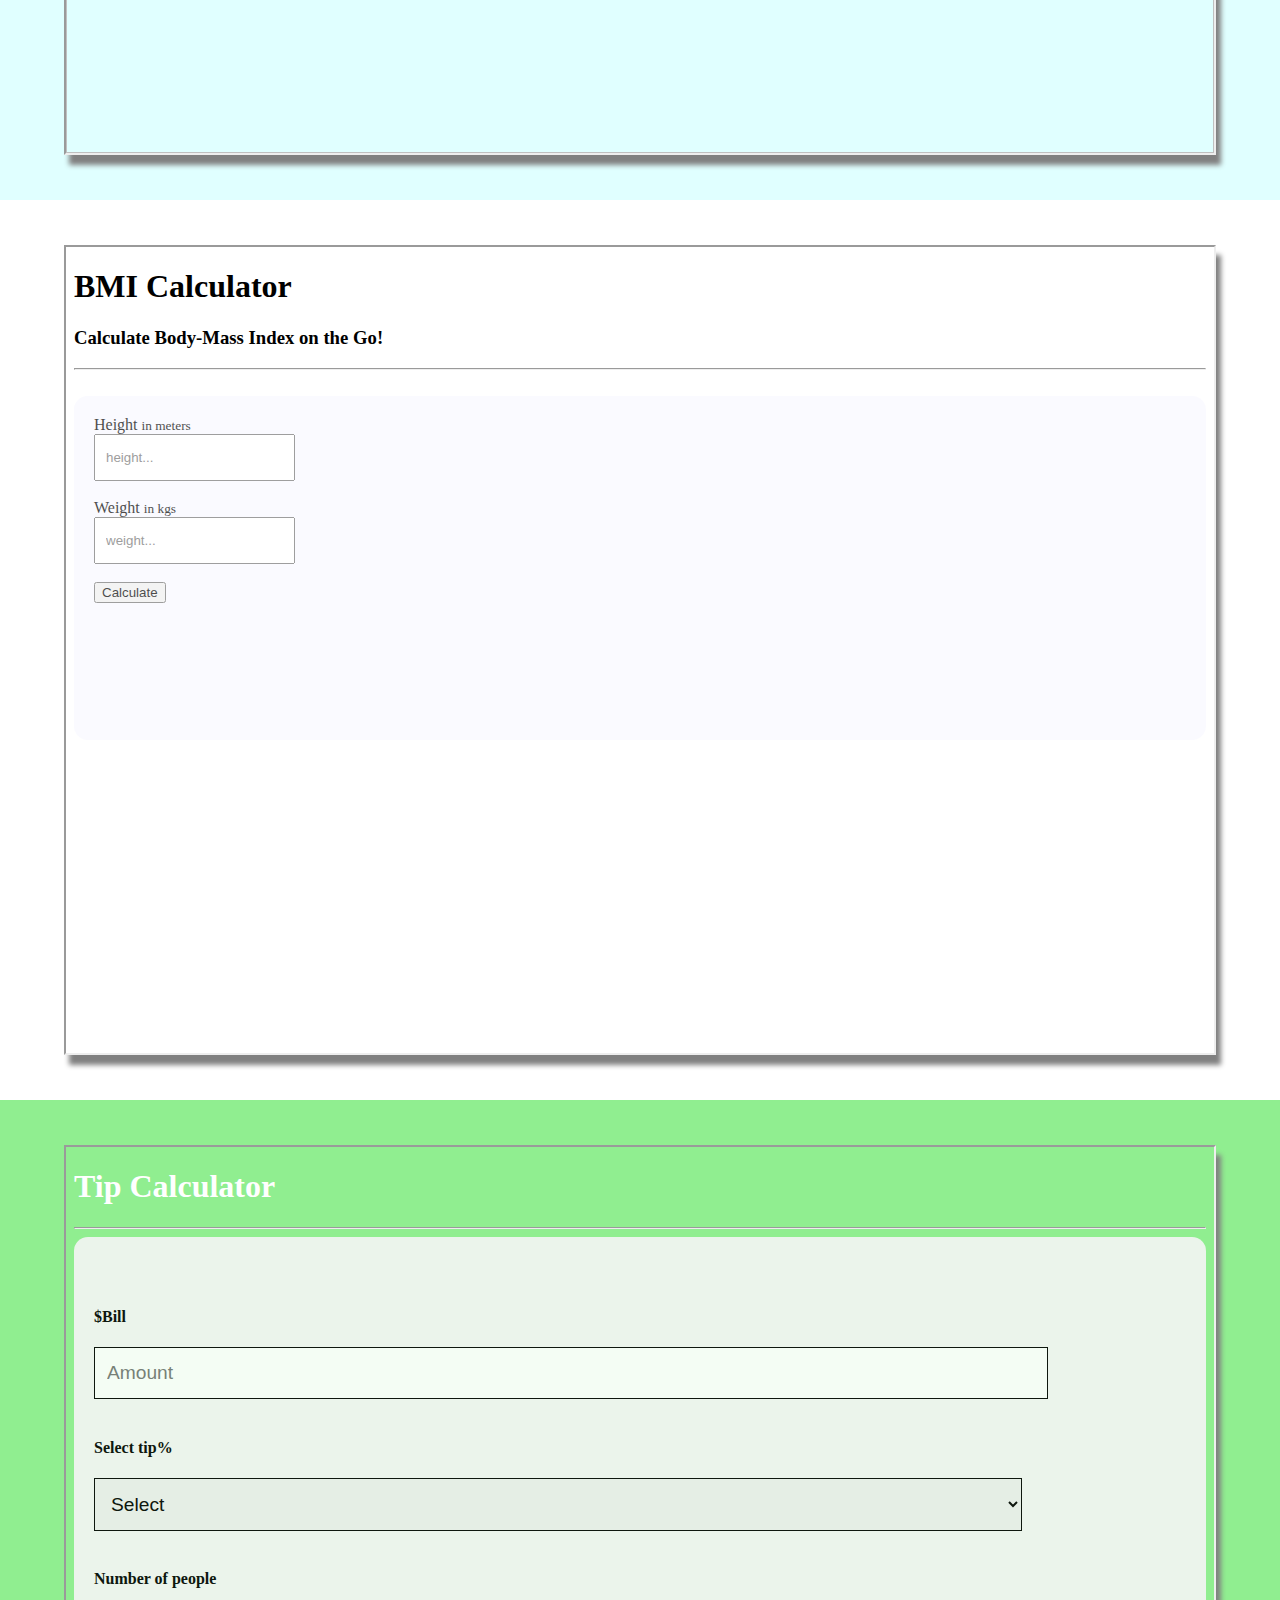
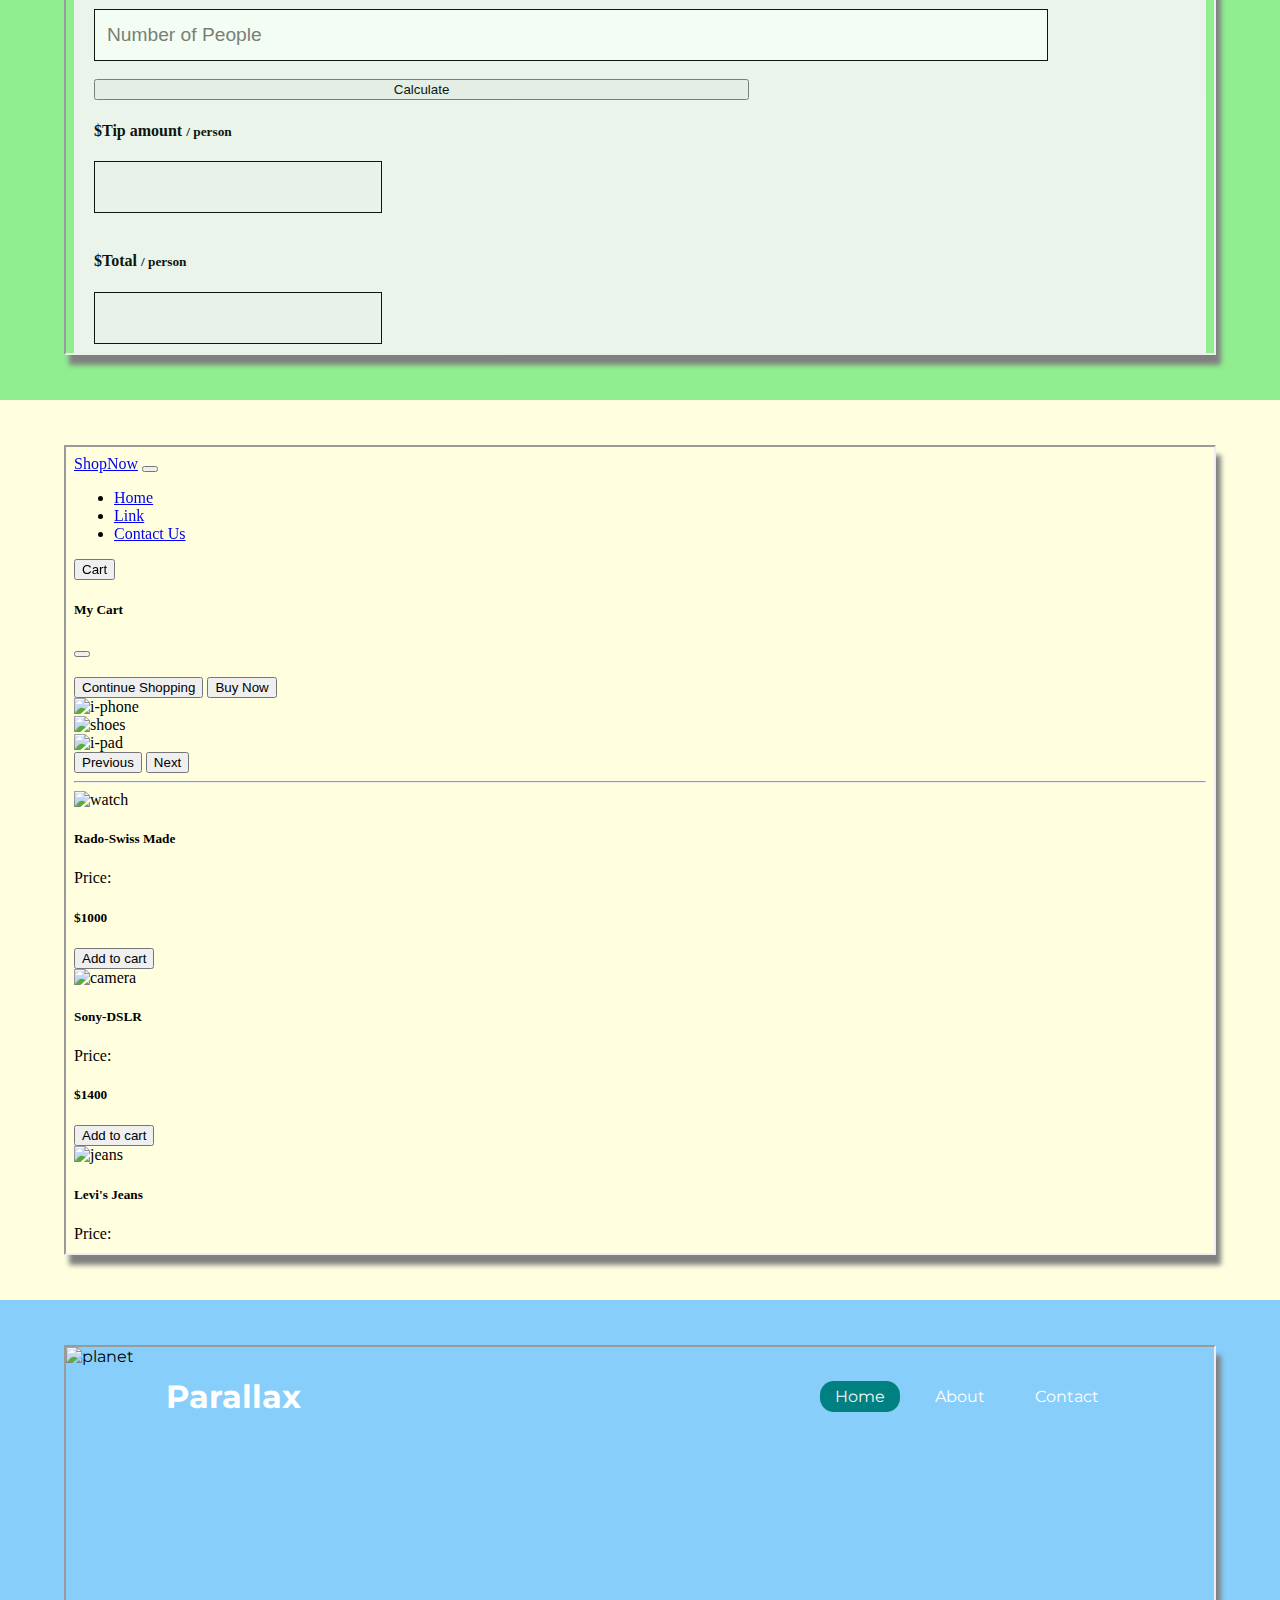
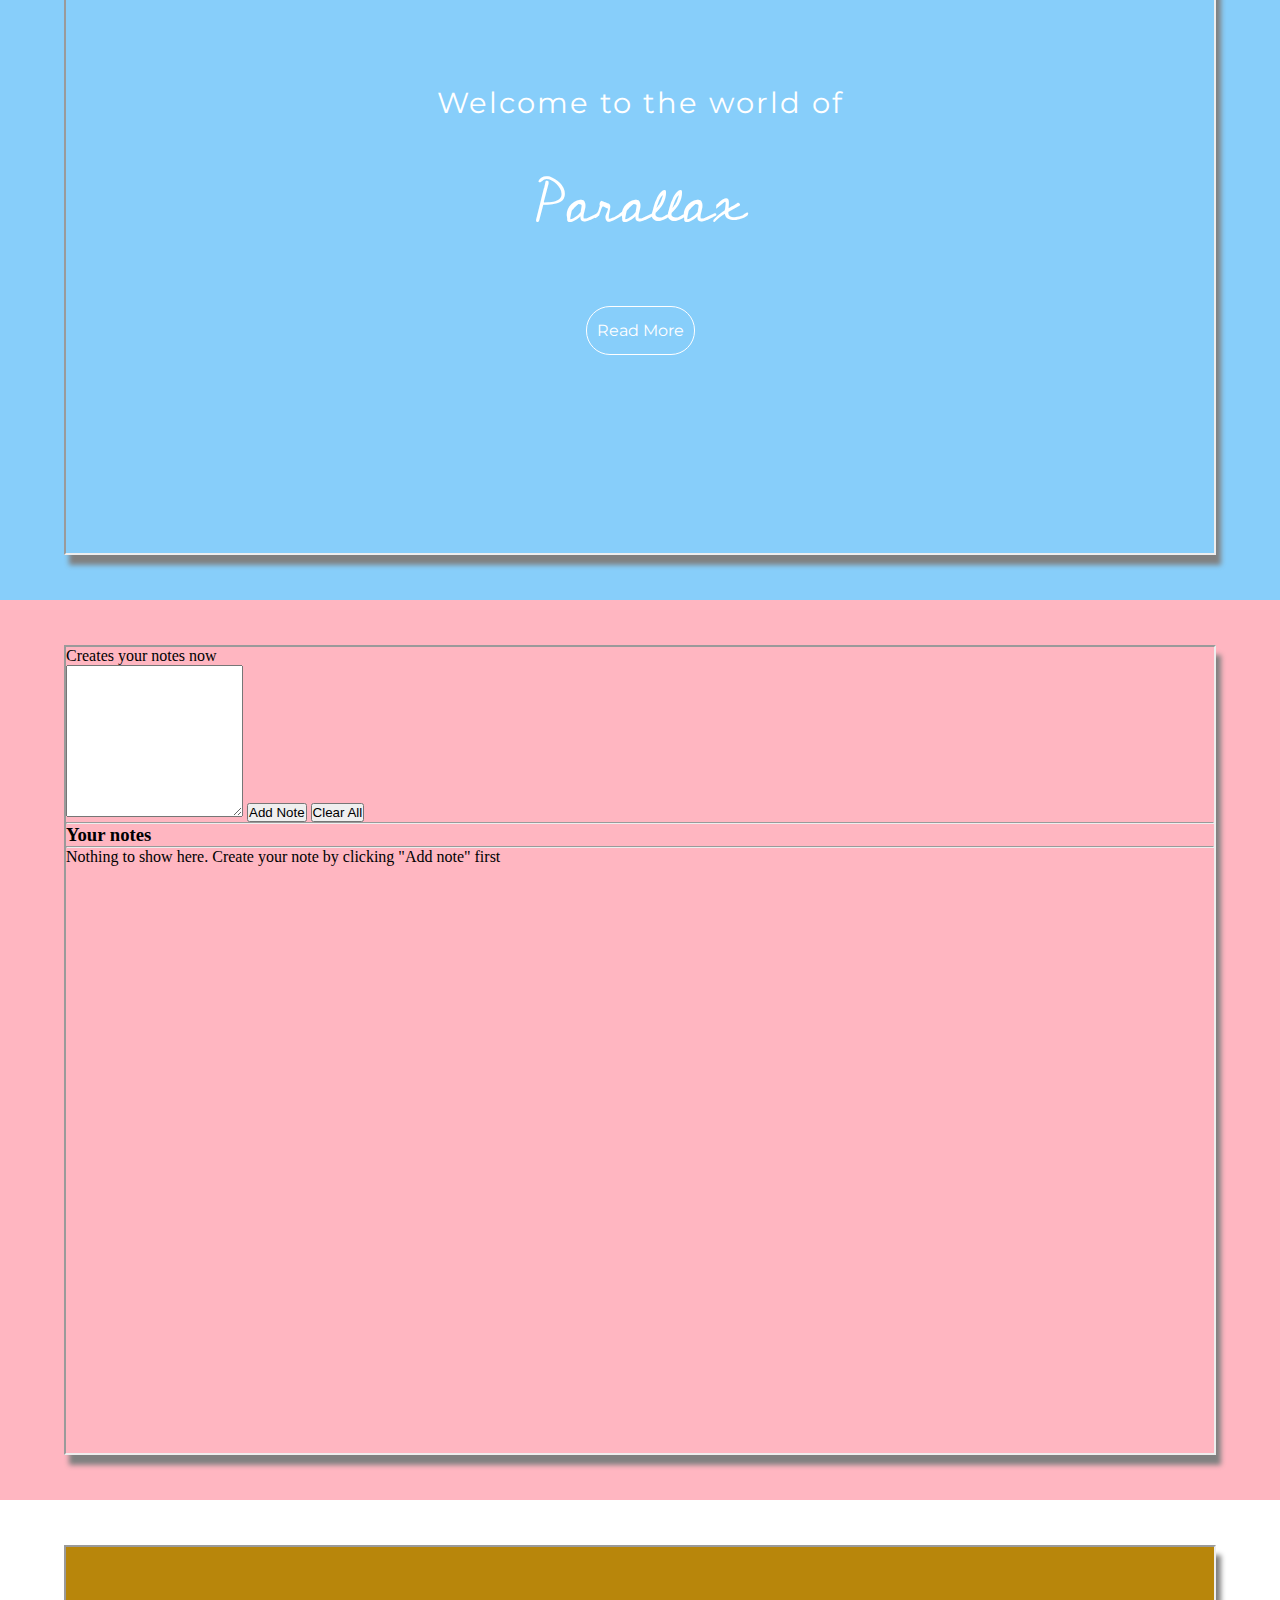
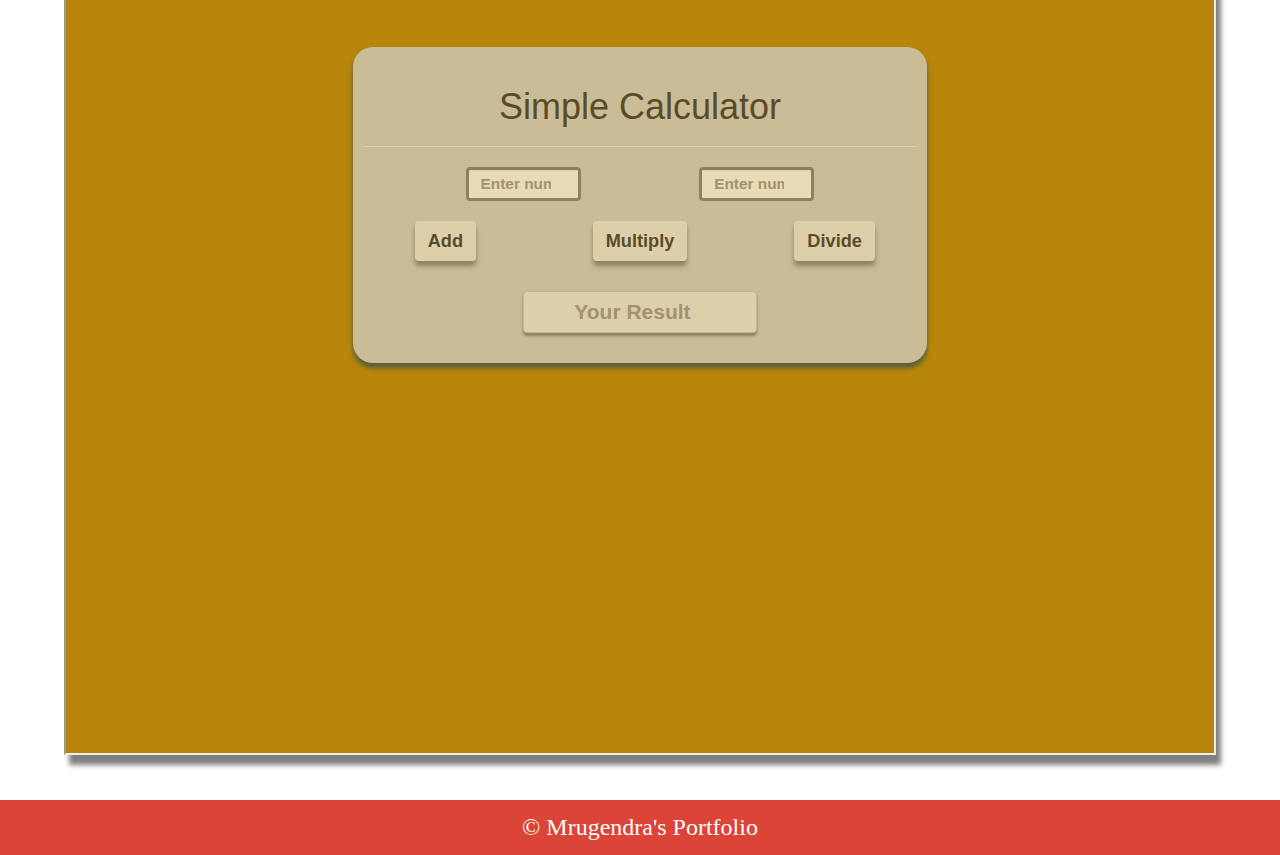
==== commit d8065426: "added shoplist react app" ====
--- a/assests/html/projects.html
+++ b/assests/html/projects.html
@@ -36,6 +36,9 @@
                         </li>
                         <li class="fw-light fs-5"><a target="#"
                                 href="https://my-todos-with-react.netlify.app/">Todos-React</a>
+                        </li>
+                        <li class="fw-light fs-5"><a target="#"
+                                href="https://what-to-buy-list.netlify.app/">What to Buy? - React App</a>
                         </li>
                     </ul>
                 </div>
